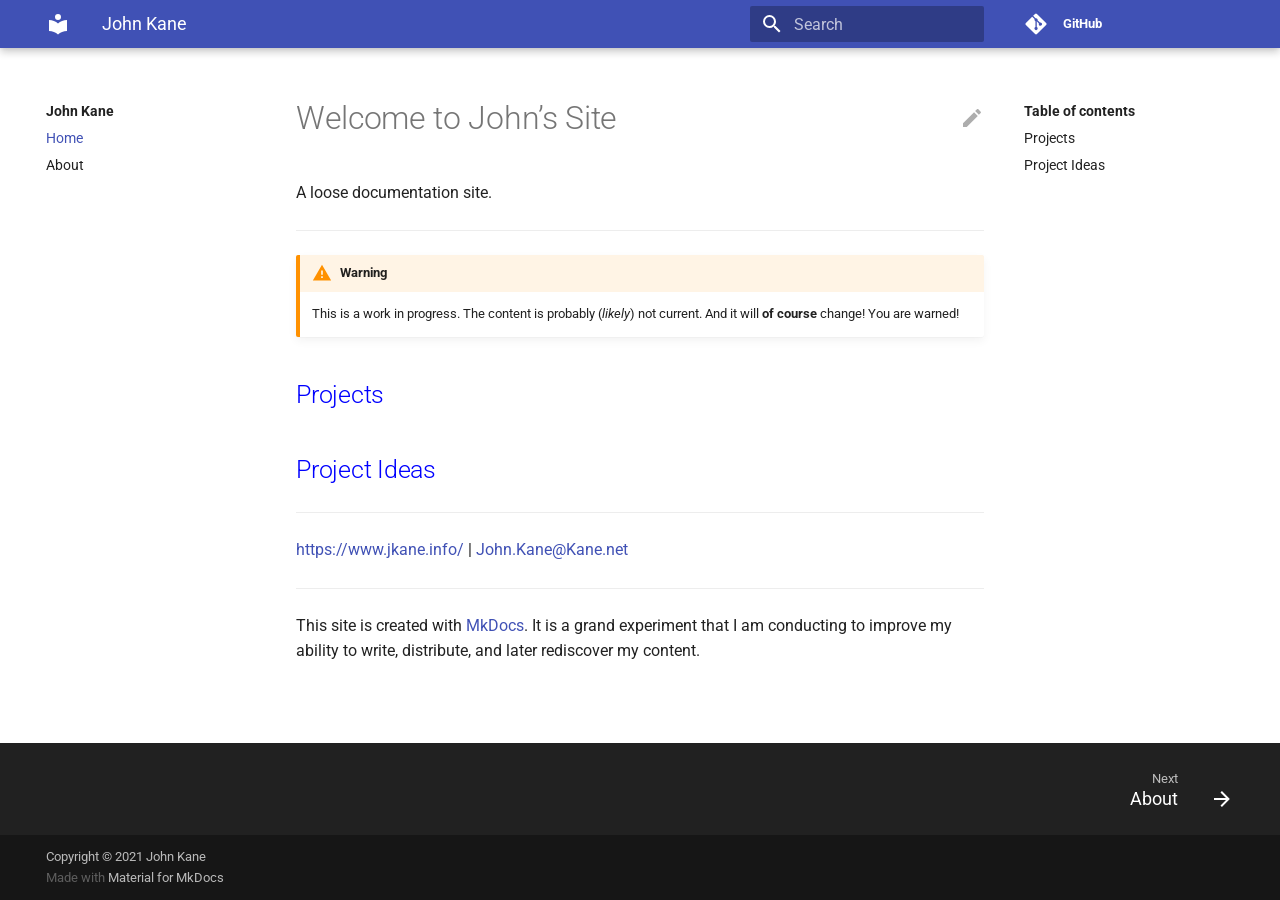
==== index.html @ a2b3c2c5 "Deployed ce8a894 with MkDocs version: 1.1.2" ====
<!doctype html>
<html lang="en" class="no-js">
  <head>
    
      <meta charset="utf-8">
      <meta name="viewport" content="width=device-width,initial-scale=1">
      
        <meta name="description" content="John's Personal github site">
      
      
      
        <meta name="author" content="John.Kane@Kane.net">
      
      
        <link rel="canonical" href="https://jkane.info/">
      
      <link rel="shortcut icon" href="assets/images/favicon.png">
      <meta name="generator" content="mkdocs-1.1.2, mkdocs-material-6.2.8">
    
    
      
        <title>Welcome to John's Site - John Kane</title>
      
    
    
      <link rel="stylesheet" href="assets/stylesheets/main.cb6bc1d0.min.css">
      
        
        <link rel="stylesheet" href="assets/stylesheets/palette.39b8e14a.min.css">
        
      
    
    
    
      
        
        <link rel="preconnect" href="https://fonts.gstatic.com" crossorigin>
        <link rel="stylesheet" href="https://fonts.googleapis.com/css?family=Roboto:300,400,400i,700%7CRoboto+Mono&display=fallback">
        <style>body,input{font-family:"Roboto",-apple-system,BlinkMacSystemFont,Helvetica,Arial,sans-serif}code,kbd,pre{font-family:"Roboto Mono",SFMono-Regular,Consolas,Menlo,monospace}</style>
      
    
    
    
      <link rel="stylesheet" href="styles/extra.css">
    
      <link rel="stylesheet" href="styles/style.css">
    
    
      
    
    
  </head>
  
  
    
    
    
    
    
    <body dir="ltr" data-md-color-scheme="" data-md-color-primary="none" data-md-color-accent="none">
      
  
    
    <input class="md-toggle" data-md-toggle="drawer" type="checkbox" id="__drawer" autocomplete="off">
    <input class="md-toggle" data-md-toggle="search" type="checkbox" id="__search" autocomplete="off">
    <label class="md-overlay" for="__drawer"></label>
    <div data-md-component="skip">
      
        
        <a href="#welcome_to_johns_site" class="md-skip">
          Skip to content
        </a>
      
    </div>
    <div data-md-component="announce">
      
    </div>
    
      

<header class="md-header" data-md-component="header">
  <nav class="md-header-nav md-grid" aria-label="Header">
    <a href="https://jkane.info" title="John Kane" class="md-header-nav__button md-logo" aria-label="John Kane">
      
  
  <svg xmlns="http://www.w3.org/2000/svg" viewBox="0 0 24 24"><path d="M12 8a3 3 0 003-3 3 3 0 00-3-3 3 3 0 00-3 3 3 3 0 003 3m0 3.54C9.64 9.35 6.5 8 3 8v11c3.5 0 6.64 1.35 9 3.54 2.36-2.19 5.5-3.54 9-3.54V8c-3.5 0-6.64 1.35-9 3.54z"/></svg>

    </a>
    <label class="md-header-nav__button md-icon" for="__drawer">
      <svg xmlns="http://www.w3.org/2000/svg" viewBox="0 0 24 24"><path d="M3 6h18v2H3V6m0 5h18v2H3v-2m0 5h18v2H3v-2z"/></svg>
    </label>
    <div class="md-header-nav__title" data-md-component="header-title">
      <div class="md-header-nav__ellipsis">
        <div class="md-header-nav__topic">
          <span class="md-ellipsis">
            John Kane
          </span>
        </div>
        <div class="md-header-nav__topic">
          <span class="md-ellipsis">
            
              Welcome to John's Site
            
          </span>
        </div>
      </div>
    </div>
    
      <label class="md-header-nav__button md-icon" for="__search">
        <svg xmlns="http://www.w3.org/2000/svg" viewBox="0 0 24 24"><path d="M9.5 3A6.5 6.5 0 0116 9.5c0 1.61-.59 3.09-1.56 4.23l.27.27h.79l5 5-1.5 1.5-5-5v-.79l-.27-.27A6.516 6.516 0 019.5 16 6.5 6.5 0 013 9.5 6.5 6.5 0 019.5 3m0 2C7 5 5 7 5 9.5S7 14 9.5 14 14 12 14 9.5 12 5 9.5 5z"/></svg>
      </label>
      
<div class="md-search" data-md-component="search" role="dialog">
  <label class="md-search__overlay" for="__search"></label>
  <div class="md-search__inner" role="search">
    <form class="md-search__form" name="search">
      <input type="text" class="md-search__input" name="query" aria-label="Search" placeholder="Search" autocapitalize="off" autocorrect="off" autocomplete="off" spellcheck="false" data-md-component="search-query" data-md-state="active" required>
      <label class="md-search__icon md-icon" for="__search">
        <svg xmlns="http://www.w3.org/2000/svg" viewBox="0 0 24 24"><path d="M9.5 3A6.5 6.5 0 0116 9.5c0 1.61-.59 3.09-1.56 4.23l.27.27h.79l5 5-1.5 1.5-5-5v-.79l-.27-.27A6.516 6.516 0 019.5 16 6.5 6.5 0 013 9.5 6.5 6.5 0 019.5 3m0 2C7 5 5 7 5 9.5S7 14 9.5 14 14 12 14 9.5 12 5 9.5 5z"/></svg>
        <svg xmlns="http://www.w3.org/2000/svg" viewBox="0 0 24 24"><path d="M20 11v2H8l5.5 5.5-1.42 1.42L4.16 12l7.92-7.92L13.5 5.5 8 11h12z"/></svg>
      </label>
      <button type="reset" class="md-search__icon md-icon" aria-label="Clear" data-md-component="search-reset" tabindex="-1">
        <svg xmlns="http://www.w3.org/2000/svg" viewBox="0 0 24 24"><path d="M19 6.41L17.59 5 12 10.59 6.41 5 5 6.41 10.59 12 5 17.59 6.41 19 12 13.41 17.59 19 19 17.59 13.41 12 19 6.41z"/></svg>
      </button>
    </form>
    <div class="md-search__output">
      <div class="md-search__scrollwrap" data-md-scrollfix>
        <div class="md-search-result" data-md-component="search-result">
          <div class="md-search-result__meta">
            Initializing search
          </div>
          <ol class="md-search-result__list"></ol>
        </div>
      </div>
    </div>
  </div>
</div>
    
    
      <div class="md-header-nav__source">
        
<a href="https://github.com/jakane/jakane.github.io/" title="Go to repository" class="md-source">
  <div class="md-source__icon md-icon">
    
    <svg xmlns="http://www.w3.org/2000/svg" viewBox="0 0 448 512"><path d="M439.55 236.05L244 40.45a28.87 28.87 0 00-40.81 0l-40.66 40.63 51.52 51.52c27.06-9.14 52.68 16.77 43.39 43.68l49.66 49.66c34.23-11.8 61.18 31 35.47 56.69-26.49 26.49-70.21-2.87-56-37.34L240.22 199v121.85c25.3 12.54 22.26 41.85 9.08 55a34.34 34.34 0 01-48.55 0c-17.57-17.6-11.07-46.91 11.25-56v-123c-20.8-8.51-24.6-30.74-18.64-45L142.57 101 8.45 235.14a28.86 28.86 0 000 40.81l195.61 195.6a28.86 28.86 0 0040.8 0l194.69-194.69a28.86 28.86 0 000-40.81z"/></svg>
  </div>
  <div class="md-source__repository">
    GitHub
  </div>
</a>
      </div>
    
  </nav>
</header>
    
    <div class="md-container" data-md-component="container">
      
      
        
      
      <main class="md-main" data-md-component="main">
        <div class="md-main__inner md-grid">
          
            
              
              <div class="md-sidebar md-sidebar--primary" data-md-component="navigation" >
                <div class="md-sidebar__scrollwrap">
                  <div class="md-sidebar__inner">
                    




<nav class="md-nav md-nav--primary" aria-label="Navigation" data-md-level="0">
  <label class="md-nav__title" for="__drawer">
    <a href="https://jkane.info" title="John Kane" class="md-nav__button md-logo" aria-label="John Kane">
      
  
  <svg xmlns="http://www.w3.org/2000/svg" viewBox="0 0 24 24"><path d="M12 8a3 3 0 003-3 3 3 0 00-3-3 3 3 0 00-3 3 3 3 0 003 3m0 3.54C9.64 9.35 6.5 8 3 8v11c3.5 0 6.64 1.35 9 3.54 2.36-2.19 5.5-3.54 9-3.54V8c-3.5 0-6.64 1.35-9 3.54z"/></svg>

    </a>
    John Kane
  </label>
  
    <div class="md-nav__source">
      
<a href="https://github.com/jakane/jakane.github.io/" title="Go to repository" class="md-source">
  <div class="md-source__icon md-icon">
    
    <svg xmlns="http://www.w3.org/2000/svg" viewBox="0 0 448 512"><path d="M439.55 236.05L244 40.45a28.87 28.87 0 00-40.81 0l-40.66 40.63 51.52 51.52c27.06-9.14 52.68 16.77 43.39 43.68l49.66 49.66c34.23-11.8 61.18 31 35.47 56.69-26.49 26.49-70.21-2.87-56-37.34L240.22 199v121.85c25.3 12.54 22.26 41.85 9.08 55a34.34 34.34 0 01-48.55 0c-17.57-17.6-11.07-46.91 11.25-56v-123c-20.8-8.51-24.6-30.74-18.64-45L142.57 101 8.45 235.14a28.86 28.86 0 000 40.81l195.61 195.6a28.86 28.86 0 0040.8 0l194.69-194.69a28.86 28.86 0 000-40.81z"/></svg>
  </div>
  <div class="md-source__repository">
    GitHub
  </div>
</a>
    </div>
  
  <ul class="md-nav__list" data-md-scrollfix>
    
      
      
      

  
  
    
  
  
    <li class="md-nav__item md-nav__item--active">
      
      <input class="md-nav__toggle md-toggle" data-md-toggle="toc" type="checkbox" id="__toc">
      
        
      
      
        <label class="md-nav__link md-nav__link--active" for="__toc">
          Home
          <span class="md-nav__icon md-icon"></span>
        </label>
      
      <a href="." class="md-nav__link md-nav__link--active">
        Home
      </a>
      
        
<nav class="md-nav md-nav--secondary" aria-label="Table of contents">
  
  
    
  
  
    <label class="md-nav__title" for="__toc">
      <span class="md-nav__icon md-icon"></span>
      Table of contents
    </label>
    <ul class="md-nav__list" data-md-scrollfix>
      
        <li class="md-nav__item">
  <a href="#projects" class="md-nav__link">
    Projects
  </a>
  
</li>
      
        <li class="md-nav__item">
  <a href="#project_ideas" class="md-nav__link">
    Project Ideas
  </a>
  
</li>
      
    </ul>
  
</nav>
      
    </li>
  

    
      
      
      

  
  
  
    <li class="md-nav__item">
      <a href="about/" class="md-nav__link">
        About
      </a>
    </li>
  

    
  </ul>
</nav>
                  </div>
                </div>
              </div>
            
            
              
              <div class="md-sidebar md-sidebar--secondary" data-md-component="toc" >
                <div class="md-sidebar__scrollwrap">
                  <div class="md-sidebar__inner">
                    
<nav class="md-nav md-nav--secondary" aria-label="Table of contents">
  
  
    
  
  
    <label class="md-nav__title" for="__toc">
      <span class="md-nav__icon md-icon"></span>
      Table of contents
    </label>
    <ul class="md-nav__list" data-md-scrollfix>
      
        <li class="md-nav__item">
  <a href="#projects" class="md-nav__link">
    Projects
  </a>
  
</li>
      
        <li class="md-nav__item">
  <a href="#project_ideas" class="md-nav__link">
    Project Ideas
  </a>
  
</li>
      
    </ul>
  
</nav>
                  </div>
                </div>
              </div>
            
          
          <div class="md-content">
            <article class="md-content__inner md-typeset">
              
                
                  <a href="https://github.com/jakane/jakane.github.io/edit/main/docs/README.md" title="Edit this page" class="md-content__button md-icon">
                    <svg xmlns="http://www.w3.org/2000/svg" viewBox="0 0 24 24"><path d="M20.71 7.04c.39-.39.39-1.04 0-1.41l-2.34-2.34c-.37-.39-1.02-.39-1.41 0l-1.84 1.83 3.75 3.75M3 17.25V21h3.75L17.81 9.93l-3.75-3.75L3 17.25z"/></svg>
                  </a>
                
                
                <h1 id="welcome_to_johns_site">Welcome to John&rsquo;s Site<a class="headerlink" href="#welcome_to_johns_site" title="Permanent link">#</a></h1>
<p>A loose documentation site.</p>
<hr />
<div class="admonition warning">
<p class="admonition-title">Warning</p>
<p>This is a work in progress.
The content is probably (<em>likely</em>) not current.
And it will <strong>of course</strong> change!
You are warned!</p>
</div>
<h2 id="projects">Projects<a class="headerlink" href="#projects" title="Permanent link">#</a></h2>
<h2 id="project_ideas">Project Ideas<a class="headerlink" href="#project_ideas" title="Permanent link">#</a></h2>
<hr />
<p><a href="https://www.jkane.info/">https://www.jkane.info/</a> |
<a href="&#109;&#97;&#105;&#108;&#116;&#111;&#58;&#74;&#111;&#104;&#110;&#46;&#75;&#97;&#110;&#101;&#64;&#75;&#97;&#110;&#101;&#46;&#110;&#101;&#116;">&#74;&#111;&#104;&#110;&#46;&#75;&#97;&#110;&#101;&#64;&#75;&#97;&#110;&#101;&#46;&#110;&#101;&#116;</a></p>
<hr />
<p>This site is created with <a href="https://www.mkdocs.org">MkDocs</a>.
It is a grand experiment that I am conducting to improve my ability to write,
distribute, and later rediscover my content.</p>
                
                  
                
              
              
                


              
            </article>
          </div>
        </div>
      </main>
      
        
<footer class="md-footer">
  
    <div class="md-footer-nav">
      <nav class="md-footer-nav__inner md-grid" aria-label="Footer">
        
        
          <a href="about/" class="md-footer-nav__link md-footer-nav__link--next" rel="next">
            <div class="md-footer-nav__title">
              <div class="md-ellipsis">
                <span class="md-footer-nav__direction">
                  Next
                </span>
                About
              </div>
            </div>
            <div class="md-footer-nav__button md-icon">
              <svg xmlns="http://www.w3.org/2000/svg" viewBox="0 0 24 24"><path d="M4 11v2h12l-5.5 5.5 1.42 1.42L19.84 12l-7.92-7.92L10.5 5.5 16 11H4z"/></svg>
            </div>
          </a>
        
      </nav>
    </div>
  
  <div class="md-footer-meta md-typeset">
    <div class="md-footer-meta__inner md-grid">
      <div class="md-footer-copyright">
        
          <div class="md-footer-copyright__highlight">
            Copyright &copy; 2021 <a href="mailto:John.Kane@Kane.net">John Kane</a>
          </div>
        
        Made with
        <a href="https://squidfunk.github.io/mkdocs-material/" target="_blank" rel="noopener">
          Material for MkDocs
        </a>
      </div>
      
    </div>
  </div>
</footer>
      
    </div>
    
      <script src="assets/javascripts/vendor.18f0862e.min.js"></script>
      <script src="assets/javascripts/bundle.994580cf.min.js"></script><script id="__lang" type="application/json">{"clipboard.copy": "Copy to clipboard", "clipboard.copied": "Copied to clipboard", "search.config.lang": "en", "search.config.pipeline": "trimmer, stopWordFilter", "search.config.separator": "[\\s\\-]+", "search.placeholder": "Search", "search.result.placeholder": "Type to start searching", "search.result.none": "No matching documents", "search.result.one": "1 matching document", "search.result.other": "# matching documents", "search.result.more.one": "1 more on this page", "search.result.more.other": "# more on this page", "search.result.term.missing": "Missing"}</script>
      
      <script>
        app = initialize({
          base: ".",
          features: [],
          search: Object.assign({
            worker: "assets/javascripts/worker/search.9c0e82ba.min.js"
          }, typeof search !== "undefined" && search)
        })
      </script>
      
    
  </body>
</html>
---- assets/stylesheets/main.cb6bc1d0.min.css ----
html{box-sizing:border-box;-webkit-text-size-adjust:none;-moz-text-size-adjust:none;-ms-text-size-adjust:none;text-size-adjust:none}*,*::before,*::after{box-sizing:inherit}body{margin:0}a,button,label,input{-webkit-tap-highlight-color:transparent}a{color:inherit;text-decoration:none}hr{display:block;box-sizing:content-box;height:.05rem;padding:0;overflow:visible;border:0}small{font-size:80%}sub,sup{line-height:1em}img{border-style:none}table{border-collapse:separate;border-spacing:0}td,th{font-weight:400;vertical-align:top}button{margin:0;padding:0;font-size:inherit;background:transparent;border:0}input{border:0;outline:none}:root{--md-default-fg-color: hsla(0, 0%, 0%, 0.87);--md-default-fg-color--light: hsla(0, 0%, 0%, 0.54);--md-default-fg-color--lighter: hsla(0, 0%, 0%, 0.32);--md-default-fg-color--lightest: hsla(0, 0%, 0%, 0.07);--md-default-bg-color: hsla(0, 0%, 100%, 1);--md-default-bg-color--light: hsla(0, 0%, 100%, 0.7);--md-default-bg-color--lighter: hsla(0, 0%, 100%, 0.3);--md-default-bg-color--lightest: hsla(0, 0%, 100%, 0.12);--md-primary-fg-color: hsla(231, 48%, 48%, 1);--md-primary-fg-color--light: hsla(231, 44%, 56%, 1);--md-primary-fg-color--dark: hsla(232, 54%, 41%, 1);--md-primary-bg-color: hsla(0, 0%, 100%, 1);--md-primary-bg-color--light: hsla(0, 0%, 100%, 0.7);--md-accent-fg-color: hsla(231, 99%, 66%, 1);--md-accent-fg-color--transparent: hsla(231, 99%, 66%, 0.1);--md-accent-bg-color: hsla(0, 0%, 100%, 1);--md-accent-bg-color--light: hsla(0, 0%, 100%, 0.7)}:root>*{--md-code-fg-color: hsla(200, 18%, 26%, 1);--md-code-bg-color: hsla(0, 0%, 96%, 1);--md-code-hl-color: hsla(60, 100%, 50%, 0.5);--md-code-hl-number-color: hsla(0, 67%, 50%, 1);--md-code-hl-special-color: hsla(340, 83%, 47%, 1);--md-code-hl-function-color: hsla(291, 45%, 50%, 1);--md-code-hl-constant-color: hsla(250, 63%, 60%, 1);--md-code-hl-keyword-color: hsla(219, 54%, 51%, 1);--md-code-hl-string-color: hsla(150, 63%, 30%, 1);--md-code-hl-name-color: var(--md-code-fg-color);--md-code-hl-operator-color: var(--md-default-fg-color--light);--md-code-hl-punctuation-color: var(--md-default-fg-color--light);--md-code-hl-comment-color: var(--md-default-fg-color--light);--md-code-hl-generic-color: var(--md-default-fg-color--light);--md-code-hl-variable-color: var(--md-default-fg-color--light);--md-typeset-color: var(--md-default-fg-color);--md-typeset-a-color: var(--md-primary-fg-color);--md-typeset-mark-color: hsla(60, 100%, 50%, 0.5);--md-typeset-del-color: hsla(6, 90%, 60%, 0.15);--md-typeset-ins-color: hsla(150, 90%, 44%, 0.15);--md-typeset-kbd-color: hsla(0, 0%, 98%, 1);--md-typeset-kbd-accent-color: hsla(0, 100%, 100%, 1);--md-typeset-kbd-border-color: hsla(0, 0%, 72%, 1);--md-admonition-fg-color: var(--md-default-fg-color);--md-admonition-bg-color: var(--md-default-bg-color);--md-footer-fg-color: hsla(0, 0%, 100%, 1);--md-footer-fg-color--light: hsla(0, 0%, 100%, 0.7);--md-footer-fg-color--lighter: hsla(0, 0%, 100%, 0.3);--md-footer-bg-color: hsla(0, 0%, 0%, 0.87);--md-footer-bg-color--dark: hsla(0, 0%, 0%, 0.32)}.md-icon svg{display:block;width:1.2rem;height:1.2rem;fill:currentColor}body{-webkit-font-smoothing:antialiased;-moz-osx-font-smoothing:grayscale}body,input{color:var(--md-typeset-color);font-feature-settings:"kern","liga";font-family:-apple-system,BlinkMacSystemFont,Helvetica,Arial,sans-serif}code,pre,kbd{color:var(--md-typeset-color);font-feature-settings:"kern";font-family:SFMono-Regular,Consolas,Menlo,monospace}:root{--md-typeset-table--ascending: url("data:image/svg+xml;charset=utf-8,<?xml version='1.0' encoding='UTF-8'?><!DOCTYPE svg PUBLIC '-//W3C//DTD SVG 1.1//EN' 'http://www.w3.org/Graphics/SVG/1.1/DTD/svg11.dtd'><svg xmlns='http://www.w3.org/2000/svg' xmlns:xlink='http://www.w3.org/1999/xlink' version='1.1' id='mdi-arrow-down' width='24' height='24' viewBox='0 0 24 24'><path d='M11,4H13V16L18.5,10.5L19.92,11.92L12,19.84L4.08,11.92L5.5,10.5L11,16V4Z'/></svg>");--md-typeset-table--descending: url("data:image/svg+xml;charset=utf-8,<?xml version='1.0' encoding='UTF-8'?><!DOCTYPE svg PUBLIC '-//W3C//DTD SVG 1.1//EN' 'http://www.w3.org/Graphics/SVG/1.1/DTD/svg11.dtd'><svg xmlns='http://www.w3.org/2000/svg' xmlns:xlink='http://www.w3.org/1999/xlink' version='1.1' id='mdi-arrow-up' width='24' height='24' viewBox='0 0 24 24'><path d='M13,20H11V8L5.5,13.5L4.08,12.08L12,4.16L19.92,12.08L18.5,13.5L13,8V20Z'/></svg>")}.md-typeset{font-size:.8rem;line-height:1.6;-webkit-print-color-adjust:exact;color-adjust:exact}@media print{.md-typeset{font-size:.68rem}}.md-typeset p,.md-typeset ul,.md-typeset ol,.md-typeset dl,.md-typeset blockquote{margin:1em 0}.md-typeset h1{margin:0 0 1.25em;color:var(--md-default-fg-color--light);font-weight:300;font-size:2em;line-height:1.3;letter-spacing:-0.01em}.md-typeset h2{margin:1.6em 0 .64em;font-weight:300;font-size:1.5625em;line-height:1.4;letter-spacing:-0.01em}.md-typeset h3{margin:1.6em 0 .8em;font-weight:400;font-size:1.25em;line-height:1.5;letter-spacing:-0.01em}.md-typeset h2+h3{margin-top:.8em}.md-typeset h4{margin:1em 0;font-weight:700;letter-spacing:-0.01em}.md-typeset h5,.md-typeset h6{margin:1.25em 0;color:var(--md-default-fg-color--light);font-weight:700;font-size:.8em;letter-spacing:-0.01em}.md-typeset h5{text-transform:uppercase}.md-typeset hr{margin:1.5em 0;border-bottom:.05rem solid var(--md-default-fg-color--lightest)}.md-typeset a{color:var(--md-typeset-a-color);word-break:break-word}.md-typeset a,.md-typeset a::before{transition:color 125ms}.md-typeset a:focus,.md-typeset a:hover{color:var(--md-accent-fg-color)}.md-typeset code,.md-typeset pre,.md-typeset kbd{color:var(--md-code-fg-color);direction:ltr}@media print{.md-typeset code,.md-typeset pre,.md-typeset kbd{white-space:pre-wrap}}.md-typeset code{padding:0 .2941176471em;font-size:.85em;word-break:break-word;background-color:var(--md-code-bg-color);border-radius:.1rem;-webkit-box-decoration-break:clone;box-decoration-break:clone}.md-typeset code:not(.focus-visible){outline:none;-webkit-tap-highlight-color:transparent}.md-typeset h1 code,.md-typeset h2 code,.md-typeset h3 code,.md-typeset h4 code,.md-typeset h5 code,.md-typeset h6 code{margin:initial;padding:initial;background-color:transparent;box-shadow:none}.md-typeset a>code{color:currentColor}.md-typeset pre{position:relative;margin:1em 0;line-height:1.4}.md-typeset pre>code{display:block;margin:0;padding:.7720588235em 1.1764705882em;overflow:auto;word-break:normal;box-shadow:none;-webkit-box-decoration-break:slice;box-decoration-break:slice;touch-action:auto;scrollbar-width:thin;scrollbar-color:var(--md-default-fg-color--lighter) transparent}.md-typeset pre>code:hover{scrollbar-color:var(--md-accent-fg-color) transparent}.md-typeset pre>code::-webkit-scrollbar{width:.2rem;height:.2rem}.md-typeset pre>code::-webkit-scrollbar-thumb{background-color:var(--md-default-fg-color--lighter)}.md-typeset pre>code::-webkit-scrollbar-thumb:hover{background-color:var(--md-accent-fg-color)}@media screen and (max-width: 44.9375em){.md-typeset>pre{margin:1em -0.8rem}.md-typeset>pre code{border-radius:0}}.md-typeset kbd{display:inline-block;padding:0 .6666666667em;color:var(--md-default-fg-color);font-size:.75em;vertical-align:text-top;word-break:break-word;background-color:var(--md-typeset-kbd-color);border-radius:.1rem;box-shadow:0 .1rem 0 .05rem var(--md-typeset-kbd-border-color),0 .1rem 0 var(--md-typeset-kbd-border-color),0 -0.1rem .2rem var(--md-typeset-kbd-accent-color) inset}.md-typeset mark{color:inherit;word-break:break-word;background-color:var(--md-typeset-mark-color);-webkit-box-decoration-break:clone;box-decoration-break:clone}.md-typeset abbr{text-decoration:none;border-bottom:.05rem dotted var(--md-default-fg-color--light);cursor:help}@media(hover: none){.md-typeset abbr{position:relative}.md-typeset abbr[title]:focus::after,.md-typeset abbr[title]:hover::after{box-shadow:0 2px 2px 0 rgba(0,0,0,.14),0 1px 5px 0 rgba(0,0,0,.12),0 3px 1px -2px rgba(0,0,0,.2);position:absolute;left:0;display:inline-block;width:auto;min-width:-webkit-max-content;min-width:-moz-max-content;min-width:max-content;max-width:80%;margin-top:2em;padding:.2rem .3rem;color:var(--md-default-bg-color);font-size:.7rem;background-color:var(--md-default-fg-color);border-radius:.1rem;content:attr(title)}}.md-typeset small{opacity:.75}.md-typeset sup,.md-typeset sub{margin-left:.078125em}[dir=rtl] .md-typeset sup,[dir=rtl] .md-typeset sub{margin-right:.078125em;margin-left:initial}.md-typeset blockquote{padding-left:.6rem;color:var(--md-default-fg-color--light);border-left:.2rem solid var(--md-default-fg-color--lighter)}[dir=rtl] .md-typeset blockquote{padding-right:.6rem;padding-left:initial;border-right:.2rem solid var(--md-default-fg-color--lighter);border-left:initial}.md-typeset ul{list-style-type:disc}.md-typeset ul,.md-typeset ol{margin-left:.625em;padding:0}[dir=rtl] .md-typeset ul,[dir=rtl] .md-typeset ol{margin-right:.625em;margin-left:initial}.md-typeset ul ol,.md-typeset ol ol{list-style-type:lower-alpha}.md-typeset ul ol ol,.md-typeset ol ol ol{list-style-type:lower-roman}.md-typeset ul li,.md-typeset ol li{margin-bottom:.5em;margin-left:1.25em}[dir=rtl] .md-typeset ul li,[dir=rtl] .md-typeset ol li{margin-right:1.25em;margin-left:initial}.md-typeset ul li p,.md-typeset ul li blockquote,.md-typeset ol li p,.md-typeset ol li blockquote{margin:.5em 0}.md-typeset ul li:last-child,.md-typeset ol li:last-child{margin-bottom:0}.md-typeset ul li ul,.md-typeset ul li ol,.md-typeset ol li ul,.md-typeset ol li ol{margin:.5em 0 .5em .625em}[dir=rtl] .md-typeset ul li ul,[dir=rtl] .md-typeset ul li ol,[dir=rtl] .md-typeset ol li ul,[dir=rtl] .md-typeset ol li ol{margin-right:.625em;margin-left:initial}.md-typeset dd{margin:1em 0 1.5em 1.875em}[dir=rtl] .md-typeset dd{margin-right:1.875em;margin-left:initial}.md-typeset img,.md-typeset svg{max-width:100%;height:auto}.md-typeset img[align=left],.md-typeset svg[align=left]{margin:1em;margin-left:0}.md-typeset img[align=right],.md-typeset svg[align=right]{margin:1em;margin-right:0}.md-typeset img[align]:only-child,.md-typeset svg[align]:only-child{margin-top:0}.md-typeset figure{width:-webkit-fit-content;width:-moz-fit-content;width:fit-content;max-width:100%;margin:0 auto;text-align:center}.md-typeset figure img{display:block}.md-typeset figcaption{max-width:24rem;margin:1em auto 2em;font-style:italic}.md-typeset iframe{max-width:100%}.md-typeset table:not([class]){display:inline-block;max-width:100%;overflow:auto;font-size:.64rem;background-color:var(--md-default-bg-color);border-radius:.1rem;box-shadow:0 .2rem .5rem rgba(0,0,0,.05),0 0 .05rem rgba(0,0,0,.1);touch-action:auto}@media print{.md-typeset table:not([class]){display:table}}.md-typeset table:not([class])+*{margin-top:1.5em}.md-typeset table:not([class]) th>*:first-child,.md-typeset table:not([class]) td>*:first-child{margin-top:0}.md-typeset table:not([class]) th>*:last-child,.md-typeset table:not([class]) td>*:last-child{margin-bottom:0}.md-typeset table:not([class]) th:not([align]),.md-typeset table:not([class]) td:not([align]){text-align:left}[dir=rtl] .md-typeset table:not([class]) th:not([align]),[dir=rtl] .md-typeset table:not([class]) td:not([align]){text-align:right}.md-typeset table:not([class]) th{min-width:5rem;padding:.9375em 1.25em;color:var(--md-default-bg-color);vertical-align:top;background-color:var(--md-default-fg-color--light)}.md-typeset table:not([class]) th a{color:inherit}.md-typeset table:not([class]) td{padding:.9375em 1.25em;vertical-align:top;border-top:.05rem solid var(--md-default-fg-color--lightest)}.md-typeset table:not([class]) tr{transition:background-color 125ms}.md-typeset table:not([class]) tr:hover{background-color:rgba(0,0,0,.035);box-shadow:0 .05rem 0 var(--md-default-bg-color) inset}.md-typeset table:not([class]) tr:first-child td{border-top:0}.md-typeset table:not([class]) a{word-break:normal}.md-typeset table th[role=columnheader]{cursor:pointer}.md-typeset table th[role=columnheader]::after{display:inline-block;width:1.2em;height:1.2em;margin-left:.5em;vertical-align:sub;-webkit-mask-repeat:no-repeat;mask-repeat:no-repeat;-webkit-mask-size:contain;mask-size:contain;content:""}.md-typeset table th[role=columnheader][aria-sort=ascending]::after{background-color:currentColor;-webkit-mask-image:var(--md-typeset-table--ascending);mask-image:var(--md-typeset-table--ascending)}.md-typeset table th[role=columnheader][aria-sort=descending]::after{background-color:currentColor;-webkit-mask-image:var(--md-typeset-table--descending);mask-image:var(--md-typeset-table--descending)}.md-typeset__scrollwrap{margin:1em -0.8rem;overflow-x:auto;touch-action:auto}.md-typeset__table{display:inline-block;margin-bottom:.5em;padding:0 .8rem}@media print{.md-typeset__table{display:block}}html .md-typeset__table table{display:table;width:100%;margin:0;overflow:hidden}html{height:100%;overflow-x:hidden;font-size:125%}@media screen and (min-width: 100em){html{font-size:137.5%}}@media screen and (min-width: 125em){html{font-size:150%}}body{position:relative;display:flex;flex-direction:column;width:100%;min-height:100%;font-size:.5rem;background-color:var(--md-default-bg-color)}@media print{body{display:block}}@media screen and (max-width: 59.9375em){body[data-md-state=lock]{position:fixed}}.md-grid{max-width:61rem;margin-right:auto;margin-left:auto}.md-container{display:flex;flex-direction:column;flex-grow:1}@media print{.md-container{display:block}}.md-main{flex-grow:1}.md-main__inner{display:flex;height:100%;margin-top:1.5rem}.md-ellipsis{overflow:hidden;white-space:nowrap;text-overflow:ellipsis}.md-toggle{display:none}.md-skip{position:fixed;z-index:-1;margin:.5rem;padding:.3rem .5rem;color:var(--md-default-bg-color);font-size:.64rem;background-color:var(--md-default-fg-color);border-radius:.1rem;transform:translateY(0.4rem);opacity:0}.md-skip:focus{z-index:10;transform:translateY(0);opacity:1;transition:transform 250ms cubic-bezier(0.4, 0, 0.2, 1),opacity 175ms 75ms}@page{margin:25mm}.md-announce{overflow:auto;background-color:var(--md-footer-bg-color)}@media print{.md-announce{display:none}}.md-announce__inner{margin:.6rem auto;padding:0 .8rem;color:var(--md-footer-fg-color);font-size:.7rem}.md-typeset .md-button{display:inline-block;padding:.625em 2em;color:var(--md-primary-fg-color);font-weight:700;border:.1rem solid currentColor;border-radius:.1rem;transition:color 125ms,background-color 125ms,border-color 125ms}.md-typeset .md-button--primary{color:var(--md-primary-bg-color);background-color:var(--md-primary-fg-color);border-color:var(--md-primary-fg-color)}.md-typeset .md-button:focus,.md-typeset .md-button:hover{color:var(--md-accent-bg-color);background-color:var(--md-accent-fg-color);border-color:var(--md-accent-fg-color)}:root{--md-clipboard-icon: url("data:image/svg+xml;charset=utf-8,<?xml version='1.0' encoding='UTF-8'?><!DOCTYPE svg PUBLIC '-//W3C//DTD SVG 1.1//EN' 'http://www.w3.org/Graphics/SVG/1.1/DTD/svg11.dtd'><svg xmlns='http://www.w3.org/2000/svg' xmlns:xlink='http://www.w3.org/1999/xlink' version='1.1' id='mdi-content-copy' width='24' height='24' viewBox='0 0 24 24'><path d='M19,21H8V7H19M19,5H8A2,2 0 0,0 6,7V21A2,2 0 0,0 8,23H19A2,2 0 0,0 21,21V7A2,2 0 0,0 19,5M16,1H4A2,2 0 0,0 2,3V17H4V3H16V1Z'/></svg>")}.md-clipboard{position:absolute;top:.5em;right:.5em;z-index:1;width:1.5em;height:1.5em;color:var(--md-default-fg-color--lightest);border-radius:.1rem;cursor:pointer;transition:color 250ms}@media print{.md-clipboard{display:none}}:hover>.md-clipboard{color:var(--md-default-fg-color--light)}.md-clipboard:focus,.md-clipboard:hover{color:var(--md-accent-fg-color)}.md-clipboard::after{display:block;width:1.125em;height:1.125em;margin:0 auto;background-color:currentColor;-webkit-mask-image:var(--md-clipboard-icon);mask-image:var(--md-clipboard-icon);-webkit-mask-repeat:no-repeat;mask-repeat:no-repeat;-webkit-mask-size:contain;mask-size:contain;content:""}.md-content{flex-grow:1;overflow:hidden;scroll-padding-top:51.2rem}.md-content__inner{margin:0 .8rem 1.2rem;padding-top:.6rem}@media screen and (min-width: 76.25em){.md-sidebar--primary:not([hidden])~.md-content>.md-content__inner{margin-left:1.2rem}[dir=rtl] .md-sidebar--primary:not([hidden])~.md-content>.md-content__inner{margin-right:1.2rem;margin-left:.8rem}.md-sidebar--secondary:not([hidden])~.md-content>.md-content__inner{margin-right:1.2rem}[dir=rtl] .md-sidebar--secondary:not([hidden])~.md-content>.md-content__inner{margin-right:.8rem;margin-left:1.2rem}}.md-content__inner::before{display:block;height:.4rem;content:""}.md-content__inner>:last-child{margin-bottom:0}.md-content__button{float:right;margin:.4rem 0;margin-left:.4rem;padding:0}@media print{.md-content__button{display:none}}[dir=rtl] .md-content__button{float:left;margin-right:.4rem;margin-left:initial}[dir=rtl] .md-content__button svg{transform:scaleX(-1)}.md-typeset .md-content__button{color:var(--md-default-fg-color--lighter)}.md-content__button svg{display:inline;vertical-align:top}.md-dialog{box-shadow:0 2px 2px 0 rgba(0,0,0,.14),0 1px 5px 0 rgba(0,0,0,.12),0 3px 1px -2px rgba(0,0,0,.2);position:fixed;right:.8rem;bottom:.8rem;left:initial;z-index:2;display:block;min-width:11.1rem;padding:.4rem .6rem;color:var(--md-default-bg-color);font-size:.7rem;background-color:var(--md-default-fg-color);border:none;border-radius:.1rem;transform:translateY(100%);opacity:0;transition:transform 0ms 400ms,opacity 400ms}@media print{.md-dialog{display:none}}[dir=rtl] .md-dialog{right:initial;left:.8rem}.md-dialog[data-md-state=open]{transform:translateY(0);opacity:1;transition:transform 400ms cubic-bezier(0.075, 0.85, 0.175, 1),opacity 400ms}.md-header{position:-webkit-sticky;position:sticky;top:0;right:0;left:0;z-index:2;color:var(--md-primary-bg-color);background-color:var(--md-primary-fg-color);box-shadow:0 0 .2rem rgba(0,0,0,0),0 .2rem .4rem rgba(0,0,0,0);transition:color 250ms,background-color 250ms}@media print{.md-header{display:none}}.md-header[data-md-state=shadow]{box-shadow:0 0 .2rem rgba(0,0,0,.1),0 .2rem .4rem rgba(0,0,0,.2);transition:transform 250ms cubic-bezier(0.1, 0.7, 0.1, 1),color 250ms,background-color 250ms,box-shadow 250ms}.md-header[data-md-state=hidden]{transform:translateY(-100%);transition:transform 250ms cubic-bezier(0.8, 0, 0.6, 1),color 250ms,background-color 250ms,box-shadow 250ms}.md-header-nav{display:flex;align-items:center;padding:0 .2rem}.md-header-nav__button{position:relative;z-index:1;display:inline-block;margin:.2rem;padding:.4rem;color:currentColor;vertical-align:middle;cursor:pointer;transition:opacity 250ms}.md-header-nav__button:focus,.md-header-nav__button:hover{opacity:.7}.md-header-nav__button:not(.focus-visible){outline:none}.md-header-nav__button.md-logo{margin:.2rem;padding:.4rem}@media screen and (max-width: 76.1875em){.md-header-nav__button.md-logo{display:none}}.md-header-nav__button.md-logo img,.md-header-nav__button.md-logo svg{display:block;width:1.2rem;height:1.2rem;fill:currentColor}@media screen and (min-width: 60em){.md-header-nav__button[for=__search]{display:none}}.no-js .md-header-nav__button[for=__search]{display:none}[dir=rtl] .md-header-nav__button[for=__search] svg{transform:scaleX(-1)}@media screen and (min-width: 76.25em){.md-header-nav__button[for=__drawer]{display:none}}.md-header-nav__topic{position:absolute;display:flex;max-width:100%;transition:transform 400ms cubic-bezier(0.1, 0.7, 0.1, 1),opacity 150ms}.md-header-nav__topic+.md-header-nav__topic{z-index:-1;transform:translateX(1.25rem);opacity:0;transition:transform 400ms cubic-bezier(1, 0.7, 0.1, 0.1),opacity 150ms;pointer-events:none}[dir=rtl] .md-header-nav__topic+.md-header-nav__topic{transform:translateX(-1.25rem)}.md-header-nav__title{flex-grow:1;height:2.4rem;margin-right:.4rem;margin-left:1rem;font-size:.9rem;line-height:2.4rem}.md-header-nav__title[data-md-state=active] .md-header-nav__topic{z-index:-1;transform:translateX(-1.25rem);opacity:0;transition:transform 400ms cubic-bezier(1, 0.7, 0.1, 0.1),opacity 150ms;pointer-events:none}[dir=rtl] .md-header-nav__title[data-md-state=active] .md-header-nav__topic{transform:translateX(1.25rem)}.md-header-nav__title[data-md-state=active] .md-header-nav__topic+.md-header-nav__topic{z-index:0;transform:translateX(0);opacity:1;transition:transform 400ms cubic-bezier(0.1, 0.7, 0.1, 1),opacity 150ms;pointer-events:initial}.md-header-nav__title>.md-header-nav__ellipsis{position:relative;width:100%;height:100%}.md-header-nav__source{display:none}@media screen and (min-width: 60em){.md-header-nav__source{display:block;width:11.7rem;max-width:11.7rem;margin-left:1rem}[dir=rtl] .md-header-nav__source{margin-right:1rem;margin-left:initial}}@media screen and (min-width: 76.25em){.md-header-nav__source{margin-left:1.4rem}[dir=rtl] .md-header-nav__source{margin-right:1.4rem}}.md-footer{color:var(--md-footer-fg-color);background-color:var(--md-footer-bg-color)}@media print{.md-footer{display:none}}.md-footer-nav__inner{padding:.2rem;overflow:auto}.md-footer-nav__link{display:flex;padding-top:1.4rem;padding-bottom:.4rem;transition:opacity 250ms}@media screen and (min-width: 45em){.md-footer-nav__link{width:50%}}.md-footer-nav__link:focus,.md-footer-nav__link:hover{opacity:.7}.md-footer-nav__link--prev{float:left}@media screen and (max-width: 44.9375em){.md-footer-nav__link--prev{width:25%}.md-footer-nav__link--prev .md-footer-nav__title{display:none}}[dir=rtl] .md-footer-nav__link--prev{float:right}[dir=rtl] .md-footer-nav__link--prev svg{transform:scaleX(-1)}.md-footer-nav__link--next{float:right;text-align:right}@media screen and (max-width: 44.9375em){.md-footer-nav__link--next{width:75%}}[dir=rtl] .md-footer-nav__link--next{float:left;text-align:left}[dir=rtl] .md-footer-nav__link--next svg{transform:scaleX(-1)}.md-footer-nav__title{position:relative;flex-grow:1;max-width:calc(100% - 2.4rem);padding:0 1rem;font-size:.9rem;line-height:2.4rem}.md-footer-nav__button{margin:.2rem;padding:.4rem}.md-footer-nav__direction{position:absolute;right:0;left:0;margin-top:-1rem;padding:0 1rem;font-size:.64rem;opacity:.7}.md-footer-meta{background-color:var(--md-footer-bg-color--dark)}.md-footer-meta__inner{display:flex;flex-wrap:wrap;justify-content:space-between;padding:.2rem}html .md-footer-meta.md-typeset a{color:var(--md-footer-fg-color--light)}html .md-footer-meta.md-typeset a:focus,html .md-footer-meta.md-typeset a:hover{color:var(--md-footer-fg-color)}.md-footer-copyright{width:100%;margin:auto .6rem;padding:.4rem 0;color:var(--md-footer-fg-color--lighter);font-size:.64rem}@media screen and (min-width: 45em){.md-footer-copyright{width:auto}}.md-footer-copyright__highlight{color:var(--md-footer-fg-color--light)}.md-footer-social{margin:0 .4rem;padding:.2rem 0 .6rem}@media screen and (min-width: 45em){.md-footer-social{padding:.6rem 0}}.md-footer-social__link{display:inline-block;width:1.6rem;height:1.6rem;text-align:center}.md-footer-social__link::before{line-height:1.9}.md-footer-social__link svg{max-height:.8rem;vertical-align:-25%;fill:currentColor}:root{--md-nav-icon--prev: url("data:image/svg+xml;charset=utf-8,<?xml version='1.0' encoding='UTF-8'?><!DOCTYPE svg PUBLIC '-//W3C//DTD SVG 1.1//EN' 'http://www.w3.org/Graphics/SVG/1.1/DTD/svg11.dtd'><svg xmlns='http://www.w3.org/2000/svg' xmlns:xlink='http://www.w3.org/1999/xlink' version='1.1' id='mdi-arrow-left' width='24' height='24' viewBox='0 0 24 24'><path d='M20,11V13H8L13.5,18.5L12.08,19.92L4.16,12L12.08,4.08L13.5,5.5L8,11H20Z'/></svg>");--md-nav-icon--next: url("data:image/svg+xml;charset=utf-8,<?xml version='1.0' encoding='UTF-8'?><!DOCTYPE svg PUBLIC '-//W3C//DTD SVG 1.1//EN' 'http://www.w3.org/Graphics/SVG/1.1/DTD/svg11.dtd'><svg xmlns='http://www.w3.org/2000/svg' xmlns:xlink='http://www.w3.org/1999/xlink' version='1.1' id='mdi-chevron-right' width='24' height='24' viewBox='0 0 24 24'><path d='M8.59,16.58L13.17,12L8.59,7.41L10,6L16,12L10,18L8.59,16.58Z'/></svg>");--md-toc-icon: url("data:image/svg+xml;charset=utf-8,<?xml version='1.0' encoding='UTF-8'?><!DOCTYPE svg PUBLIC '-//W3C//DTD SVG 1.1//EN' 'http://www.w3.org/Graphics/SVG/1.1/DTD/svg11.dtd'><svg xmlns='http://www.w3.org/2000/svg' xmlns:xlink='http://www.w3.org/1999/xlink' version='1.1' id='mdi-table-of-contents' width='24' height='24' viewBox='0 0 24 24'><path d='M3,9H17V7H3V9M3,13H17V11H3V13M3,17H17V15H3V17M19,17H21V15H19V17M19,7V9H21V7H19M19,13H21V11H19V13Z'/></svg>")}.md-nav{font-size:.7rem;line-height:1.3}.md-nav__title{display:block;padding:0 .6rem;overflow:hidden;font-weight:700;text-overflow:ellipsis}.md-nav__title .md-nav__button{display:none}.md-nav__title .md-nav__button img{width:auto;height:100%}.md-nav__title .md-nav__button.md-logo img,.md-nav__title .md-nav__button.md-logo svg{display:block;width:2.4rem;height:2.4rem;fill:currentColor}.md-nav__list{margin:0;padding:0;list-style:none}.md-nav__item{padding:0 .6rem}.md-nav__item .md-nav__item{padding-right:0}[dir=rtl] .md-nav__item .md-nav__item{padding-right:.6rem;padding-left:0}.md-nav__link{display:block;margin-top:.625em;overflow:hidden;text-overflow:ellipsis;cursor:pointer;transition:color 125ms;scroll-snap-align:start}.md-nav__link[data-md-state=blur]{color:var(--md-default-fg-color--light)}.md-nav__item .md-nav__link--active{color:var(--md-typeset-a-color)}.md-nav__item--nested>.md-nav__link{color:inherit}.md-nav__link:focus,.md-nav__link:hover{color:var(--md-accent-fg-color)}.md-nav--primary .md-nav__link[for=__toc]{display:none}.md-nav--primary .md-nav__link[for=__toc] .md-icon::after{display:block;width:100%;height:100%;-webkit-mask-image:var(--md-toc-icon);mask-image:var(--md-toc-icon);background-color:currentColor}.md-nav--primary .md-nav__link[for=__toc]~.md-nav{display:none}.md-nav__source{display:none}@media screen and (max-width: 76.1875em){.md-nav--primary,.md-nav--primary .md-nav{position:absolute;top:0;right:0;left:0;z-index:1;display:flex;flex-direction:column;height:100%;background-color:var(--md-default-bg-color)}.md-nav--primary .md-nav__title,.md-nav--primary .md-nav__item{font-size:.8rem;line-height:1.5}.md-nav--primary .md-nav__title{position:relative;height:5.6rem;padding:3rem .8rem .2rem;color:var(--md-default-fg-color--light);font-weight:400;line-height:2.4rem;white-space:nowrap;background-color:var(--md-default-fg-color--lightest);cursor:pointer}.md-nav--primary .md-nav__title .md-nav__icon{position:absolute;top:.4rem;left:.4rem;display:block;width:1.2rem;height:1.2rem;margin:.2rem}[dir=rtl] .md-nav--primary .md-nav__title .md-nav__icon{right:.4rem;left:initial}.md-nav--primary .md-nav__title .md-nav__icon::after{display:block;width:100%;height:100%;background-color:currentColor;-webkit-mask-image:var(--md-nav-icon--prev);mask-image:var(--md-nav-icon--prev);-webkit-mask-repeat:no-repeat;mask-repeat:no-repeat;-webkit-mask-size:contain;mask-size:contain;content:""}.md-nav--primary .md-nav__title~.md-nav__list{overflow-y:auto;background-color:var(--md-default-bg-color);box-shadow:0 .05rem 0 var(--md-default-fg-color--lightest) inset;-webkit-scroll-snap-type:y mandatory;-ms-scroll-snap-type:y mandatory;scroll-snap-type:y mandatory;touch-action:pan-y}.md-nav--primary .md-nav__title~.md-nav__list>:first-child{border-top:0}.md-nav--primary .md-nav__title[for=__drawer]{color:var(--md-primary-bg-color);background-color:var(--md-primary-fg-color)}.md-nav--primary .md-nav__title .md-logo{position:absolute;top:.2rem;left:.2rem;display:block;margin:.2rem;padding:.4rem}[dir=rtl] .md-nav--primary .md-nav__title .md-logo{right:.2rem;left:initial}.md-nav--primary .md-nav__list{flex:1}.md-nav--primary .md-nav__item{padding:0;border-top:.05rem solid var(--md-default-fg-color--lightest)}.md-nav--primary .md-nav__item--nested>.md-nav__link{padding-right:2.4rem}[dir=rtl] .md-nav--primary .md-nav__item--nested>.md-nav__link{padding-right:.8rem;padding-left:2.4rem}.md-nav--primary .md-nav__item--active>.md-nav__link{color:var(--md-typeset-a-color)}.md-nav--primary .md-nav__item--active>.md-nav__link:focus,.md-nav--primary .md-nav__item--active>.md-nav__link:hover{color:var(--md-accent-fg-color)}.md-nav--primary .md-nav__link{position:relative;margin-top:0;padding:.6rem .8rem}.md-nav--primary .md-nav__link .md-nav__icon{position:absolute;top:50%;right:.6rem;width:1.2rem;height:1.2rem;margin-top:-0.6rem;color:inherit;font-size:1.2rem}[dir=rtl] .md-nav--primary .md-nav__link .md-nav__icon{right:initial;left:.6rem}.md-nav--primary .md-nav__link .md-nav__icon::after{display:block;width:100%;height:100%;background-color:currentColor;-webkit-mask-image:var(--md-nav-icon--next);mask-image:var(--md-nav-icon--next);-webkit-mask-repeat:no-repeat;mask-repeat:no-repeat;-webkit-mask-size:contain;mask-size:contain;content:""}[dir=rtl] .md-nav--primary .md-nav__icon::after{transform:scale(-1)}.md-nav--primary .md-nav--secondary .md-nav__link{position:static}.md-nav--primary .md-nav--secondary .md-nav{position:static;background-color:transparent}.md-nav--primary .md-nav--secondary .md-nav .md-nav__link{padding-left:1.4rem}[dir=rtl] .md-nav--primary .md-nav--secondary .md-nav .md-nav__link{padding-right:1.4rem;padding-left:initial}.md-nav--primary .md-nav--secondary .md-nav .md-nav .md-nav__link{padding-left:2rem}[dir=rtl] .md-nav--primary .md-nav--secondary .md-nav .md-nav .md-nav__link{padding-right:2rem;padding-left:initial}.md-nav--primary .md-nav--secondary .md-nav .md-nav .md-nav .md-nav__link{padding-left:2.6rem}[dir=rtl] .md-nav--primary .md-nav--secondary .md-nav .md-nav .md-nav .md-nav__link{padding-right:2.6rem;padding-left:initial}.md-nav--primary .md-nav--secondary .md-nav .md-nav .md-nav .md-nav .md-nav__link{padding-left:3.2rem}[dir=rtl] .md-nav--primary .md-nav--secondary .md-nav .md-nav .md-nav .md-nav .md-nav__link{padding-right:3.2rem;padding-left:initial}.md-nav--secondary{background-color:transparent}.md-nav__toggle~.md-nav{display:flex;transform:translateX(100%);opacity:0;transition:transform 250ms cubic-bezier(0.8, 0, 0.6, 1),opacity 125ms 50ms}[dir=rtl] .md-nav__toggle~.md-nav{transform:translateX(-100%)}.md-nav__toggle:checked~.md-nav{transform:translateX(0);opacity:1;transition:transform 250ms cubic-bezier(0.4, 0, 0.2, 1),opacity 125ms 125ms}.md-nav__toggle:checked~.md-nav>.md-nav__list{-webkit-backface-visibility:hidden;backface-visibility:hidden}}@media screen and (max-width: 59.9375em){.md-nav--primary .md-nav__link[for=__toc]{display:block;padding-right:2.4rem}[dir=rtl] .md-nav--primary .md-nav__link[for=__toc]{padding-right:.8rem;padding-left:2.4rem}.md-nav--primary .md-nav__link[for=__toc] .md-icon::after{content:""}.md-nav--primary .md-nav__link[for=__toc]+.md-nav__link{display:none}.md-nav--primary .md-nav__link[for=__toc]~.md-nav{display:flex}.md-nav__source{display:block;padding:0 .2rem;color:var(--md-primary-bg-color);background-color:var(--md-primary-fg-color--dark)}}@media screen and (min-width: 60em)and (max-width: 76.1875em){.md-nav--integrated .md-nav__link[for=__toc]{display:block;padding-right:2.4rem;scroll-snap-align:initial}[dir=rtl] .md-nav--integrated .md-nav__link[for=__toc]{padding-right:.8rem;padding-left:2.4rem}.md-nav--integrated .md-nav__link[for=__toc] .md-icon::after{content:""}.md-nav--integrated .md-nav__link[for=__toc]+.md-nav__link{display:none}.md-nav--integrated .md-nav__link[for=__toc]~.md-nav{display:flex}}@media screen and (min-width: 60em){.md-nav--secondary .md-nav__title[for=__toc]{scroll-snap-align:start}.md-nav--secondary .md-nav__title .md-nav__icon{display:none}}@media screen and (min-width: 76.25em){.md-nav{transition:max-height 250ms cubic-bezier(0.86, 0, 0.07, 1)}.md-nav--primary .md-nav__title[for=__drawer]{scroll-snap-align:start}.md-nav--primary .md-nav__title .md-nav__icon{display:none}.md-nav__toggle~.md-nav{display:none}.md-nav__toggle:checked~.md-nav,.md-nav__toggle:indeterminate~.md-nav{display:block}.md-nav__item--nested>.md-nav>.md-nav__title{display:none}.md-nav__item--section{display:block;margin:1.25em 0}.md-nav__item--section:last-child{margin-bottom:0}.md-nav__item--section>.md-nav__link{display:none}.md-nav__item--section>.md-nav{display:block}.md-nav__item--section>.md-nav>.md-nav__title{display:block;padding:0;pointer-events:none;scroll-snap-align:start}.md-nav__item--section>.md-nav>.md-nav__list>.md-nav__item{padding:0}.md-nav__icon{float:right;width:.9rem;height:.9rem;transition:transform 250ms}[dir=rtl] .md-nav__icon{float:left;transform:rotate(180deg)}.md-nav__icon::after{display:inline-block;width:100%;height:100%;vertical-align:-0.1rem;background-color:currentColor;-webkit-mask-image:var(--md-nav-icon--next);mask-image:var(--md-nav-icon--next);-webkit-mask-repeat:no-repeat;mask-repeat:no-repeat;-webkit-mask-size:contain;mask-size:contain;content:""}.md-nav__item--nested .md-nav__toggle:checked~.md-nav__link .md-nav__icon,.md-nav__item--nested .md-nav__toggle:indeterminate~.md-nav__link .md-nav__icon{transform:rotate(90deg)}.md-nav--lifted>.md-nav__list>.md-nav__item--nested,.md-nav--lifted>.md-nav__title{display:none}.md-nav--lifted>.md-nav__list>.md-nav__item{display:none}.md-nav--lifted>.md-nav__list>.md-nav__item--active{display:block;padding:0}.md-nav--lifted>.md-nav__list>.md-nav__item--active>.md-nav__link{display:none}.md-nav--lifted>.md-nav__list>.md-nav__item--active>.md-nav>.md-nav__title{display:block;padding:0 .6rem;pointer-events:none;scroll-snap-align:start}.md-nav--lifted>.md-nav__list>.md-nav__item>.md-nav__item{padding-right:.6rem}.md-nav--lifted .md-nav[data-md-level="1"]{display:block}.md-nav--integrated .md-nav__link[for=__toc]~.md-nav{display:block;margin-bottom:1.25em;border-left:.05rem solid var(--md-primary-fg-color)}.md-nav--integrated .md-nav__link[for=__toc]~.md-nav>.md-nav__title{display:none}}:root{--md-search-result-icon: url("data:image/svg+xml;charset=utf-8,<?xml version='1.0' encoding='UTF-8'?><!DOCTYPE svg PUBLIC '-//W3C//DTD SVG 1.1//EN' 'http://www.w3.org/Graphics/SVG/1.1/DTD/svg11.dtd'><svg xmlns='http://www.w3.org/2000/svg' xmlns:xlink='http://www.w3.org/1999/xlink' version='1.1' id='mdi-file-search-outline' width='24' height='24' viewBox='0 0 24 24'><path d='M14,2H6A2,2 0 0,0 4,4V20A2,2 0 0,0 6,22H13C12.59,21.75 12.2,21.44 11.86,21.1C11.53,20.77 11.25,20.4 11,20H6V4H13V9H18V10.18C18.71,10.34 19.39,10.61 20,11V8L14,2M20.31,18.9C21.64,16.79 21,14 18.91,12.68C16.8,11.35 14,12 12.69,14.08C11.35,16.19 12,18.97 14.09,20.3C15.55,21.23 17.41,21.23 18.88,20.32L22,23.39L23.39,22L20.31,18.9M16.5,19A2.5,2.5 0 0,1 14,16.5A2.5,2.5 0 0,1 16.5,14A2.5,2.5 0 0,1 19,16.5A2.5,2.5 0 0,1 16.5,19Z'/></svg>")}.md-search{position:relative}@media screen and (min-width: 60em){.md-search{padding:.2rem 0}}.no-js .md-search{display:none}.md-search__overlay{z-index:1;opacity:0}@media screen and (max-width: 59.9375em){.md-search__overlay{position:absolute;top:.2rem;left:-2.2rem;width:2rem;height:2rem;overflow:hidden;background-color:var(--md-default-bg-color);border-radius:1rem;transform-origin:center;transition:transform 300ms 100ms,opacity 200ms 200ms;pointer-events:none}[dir=rtl] .md-search__overlay{right:-2.2rem;left:initial}[data-md-toggle=search]:checked~.md-header .md-search__overlay{opacity:1;transition:transform 400ms,opacity 100ms}}@media screen and (min-width: 60em){.md-search__overlay{position:fixed;top:0;left:0;width:0;height:0;background-color:rgba(0,0,0,.54);cursor:pointer;transition:width 0ms 250ms,height 0ms 250ms,opacity 250ms}[dir=rtl] .md-search__overlay{right:0;left:initial}[data-md-toggle=search]:checked~.md-header .md-search__overlay{width:100%;height:200vh;opacity:1;transition:width 0ms,height 0ms,opacity 250ms}}@media screen and (max-width: 29.9375em){[data-md-toggle=search]:checked~.md-header .md-search__overlay{transform:scale(45)}}@media screen and (min-width: 30em)and (max-width: 44.9375em){[data-md-toggle=search]:checked~.md-header .md-search__overlay{transform:scale(60)}}@media screen and (min-width: 45em)and (max-width: 59.9375em){[data-md-toggle=search]:checked~.md-header .md-search__overlay{transform:scale(75)}}.md-search__inner{-webkit-backface-visibility:hidden;backface-visibility:hidden}@media screen and (max-width: 59.9375em){.md-search__inner{position:fixed;top:0;left:100%;z-index:2;width:100%;height:100%;transform:translateX(5%);opacity:0;transition:right 0ms 300ms,left 0ms 300ms,transform 150ms 150ms cubic-bezier(0.4, 0, 0.2, 1),opacity 150ms 150ms}[data-md-toggle=search]:checked~.md-header .md-search__inner{left:0;transform:translateX(0);opacity:1;transition:right 0ms 0ms,left 0ms 0ms,transform 150ms 150ms cubic-bezier(0.1, 0.7, 0.1, 1),opacity 150ms 150ms}[dir=rtl] [data-md-toggle=search]:checked~.md-header .md-search__inner{right:0;left:initial}html [dir=rtl] .md-search__inner{right:100%;left:initial;transform:translateX(-5%)}}@media screen and (min-width: 60em){.md-search__inner{position:relative;float:right;width:11.7rem;padding:.1rem 0;transition:width 250ms cubic-bezier(0.1, 0.7, 0.1, 1)}[dir=rtl] .md-search__inner{float:left}}@media screen and (min-width: 60em)and (max-width: 76.1875em){[data-md-toggle=search]:checked~.md-header .md-search__inner{width:23.4rem}}@media screen and (min-width: 76.25em){[data-md-toggle=search]:checked~.md-header .md-search__inner{width:34.4rem}}.md-search__form{position:relative}@media screen and (min-width: 60em){.md-search__form{border-radius:.1rem}}.md-search__input{position:relative;z-index:2;padding:0 2.2rem 0 3.6rem;text-overflow:ellipsis;background-color:var(--md-default-bg-color);transition:color 250ms,background-color 250ms}[dir=rtl] .md-search__input{padding:0 3.6rem 0 2.2rem}.md-search__input::-webkit-input-placeholder{-webkit-transition:color 250ms;transition:color 250ms}.md-search__input::-moz-placeholder{-moz-transition:color 250ms;transition:color 250ms}.md-search__input::-ms-input-placeholder{-ms-transition:color 250ms;transition:color 250ms}.md-search__input::placeholder{transition:color 250ms}.md-search__input::-webkit-input-placeholder{color:var(--md-default-fg-color--light)}.md-search__input::-moz-placeholder{color:var(--md-default-fg-color--light)}.md-search__input::-ms-input-placeholder{color:var(--md-default-fg-color--light)}.md-search__input~.md-search__icon,.md-search__input::placeholder{color:var(--md-default-fg-color--light)}.md-search__input::-ms-clear{display:none}@media screen and (max-width: 59.9375em){.md-search__input{width:100%;height:2.4rem;font-size:.9rem}}@media screen and (min-width: 60em){.md-search__input{width:100%;height:1.8rem;padding-left:2.2rem;color:inherit;font-size:.8rem;background-color:rgba(0,0,0,.26);border-radius:.1rem}[dir=rtl] .md-search__input{padding-right:2.2rem}.md-search__input+.md-search__icon{color:var(--md-primary-bg-color)}.md-search__input::-webkit-input-placeholder{color:var(--md-primary-bg-color--light)}.md-search__input::-moz-placeholder{color:var(--md-primary-bg-color--light)}.md-search__input::-ms-input-placeholder{color:var(--md-primary-bg-color--light)}.md-search__input::placeholder{color:var(--md-primary-bg-color--light)}.md-search__input:hover{background-color:rgba(255,255,255,.12)}[data-md-toggle=search]:checked~.md-header .md-search__input{color:var(--md-default-fg-color);text-overflow:clip;background-color:var(--md-default-bg-color);border-radius:.1rem .1rem 0 0}[data-md-toggle=search]:checked~.md-header .md-search__input::-webkit-input-placeholder{color:var(--md-default-fg-color--light)}[data-md-toggle=search]:checked~.md-header .md-search__input::-moz-placeholder{color:var(--md-default-fg-color--light)}[data-md-toggle=search]:checked~.md-header .md-search__input::-ms-input-placeholder{color:var(--md-default-fg-color--light)}[data-md-toggle=search]:checked~.md-header .md-search__input+.md-search__icon,[data-md-toggle=search]:checked~.md-header .md-search__input::placeholder{color:var(--md-default-fg-color--light)}}.md-search__icon{position:absolute;z-index:2;width:1.2rem;height:1.2rem;cursor:pointer;transition:color 250ms,opacity 250ms}.md-search__icon:hover{opacity:.7}.md-search__icon[for=__search]{top:.3rem;left:.5rem}[dir=rtl] .md-search__icon[for=__search]{right:.5rem;left:initial}[dir=rtl] .md-search__icon[for=__search] svg{transform:scaleX(-1)}@media screen and (max-width: 59.9375em){.md-search__icon[for=__search]{top:.6rem;left:.8rem}[dir=rtl] .md-search__icon[for=__search]{right:.8rem;left:initial}.md-search__icon[for=__search] svg:first-child{display:none}}@media screen and (min-width: 60em){.md-search__icon[for=__search]{pointer-events:none}.md-search__icon[for=__search] svg:last-child{display:none}}.md-search__icon[type=reset]{top:.3rem;right:.5rem;transform:scale(0.75);opacity:0;transition:transform 150ms cubic-bezier(0.1, 0.7, 0.1, 1),opacity 150ms;pointer-events:none}[dir=rtl] .md-search__icon[type=reset]{right:initial;left:.5rem}@media screen and (max-width: 59.9375em){.md-search__icon[type=reset]{top:.6rem;right:.8rem}[dir=rtl] .md-search__icon[type=reset]{right:initial;left:.8rem}}[data-md-toggle=search]:checked~.md-header .md-search__input:valid~.md-search__icon[type=reset]{transform:scale(1);opacity:1;pointer-events:initial}[data-md-toggle=search]:checked~.md-header .md-search__input:valid~.md-search__icon[type=reset]:hover{opacity:.7}.md-search__output{position:absolute;z-index:1;width:100%;overflow:hidden;border-radius:0 0 .1rem .1rem}@media screen and (max-width: 59.9375em){.md-search__output{top:2.4rem;bottom:0}}@media screen and (min-width: 60em){.md-search__output{top:1.9rem;opacity:0;transition:opacity 400ms}[data-md-toggle=search]:checked~.md-header .md-search__output{box-shadow:0 6px 10px 0 rgba(0,0,0,.14),0 1px 18px 0 rgba(0,0,0,.12),0 3px 5px -1px rgba(0,0,0,.4);opacity:1}}.md-search__scrollwrap{height:100%;overflow-y:auto;background-color:var(--md-default-bg-color);-webkit-backface-visibility:hidden;backface-visibility:hidden;-webkit-scroll-snap-type:y mandatory;-ms-scroll-snap-type:y mandatory;scroll-snap-type:y mandatory;touch-action:pan-y}@media(-webkit-max-device-pixel-ratio: 1), (max-resolution: 1dppx){.md-search__scrollwrap{transform:translateZ(0)}}@media screen and (min-width: 60em)and (max-width: 76.1875em){.md-search__scrollwrap{width:23.4rem}}@media screen and (min-width: 76.25em){.md-search__scrollwrap{width:34.4rem}}@media screen and (min-width: 60em){.md-search__scrollwrap{max-height:0;scrollbar-width:thin;scrollbar-color:var(--md-default-fg-color--lighter) transparent}[data-md-toggle=search]:checked~.md-header .md-search__scrollwrap{max-height:75vh}.md-search__scrollwrap:hover{scrollbar-color:var(--md-accent-fg-color) transparent}.md-search__scrollwrap::-webkit-scrollbar{width:.2rem;height:.2rem}.md-search__scrollwrap::-webkit-scrollbar-thumb{background-color:var(--md-default-fg-color--lighter)}.md-search__scrollwrap::-webkit-scrollbar-thumb:hover{background-color:var(--md-accent-fg-color)}}.md-search-result{color:var(--md-default-fg-color);word-break:break-word}.md-search-result__meta{padding:0 .8rem;color:var(--md-default-fg-color--light);font-size:.64rem;line-height:1.8rem;background-color:var(--md-default-fg-color--lightest);scroll-snap-align:start}@media screen and (min-width: 60em){.md-search-result__meta{padding-left:2.2rem}[dir=rtl] .md-search-result__meta{padding-right:2.2rem;padding-left:initial}}.md-search-result__list{margin:0;padding:0;list-style:none}.md-search-result__item{box-shadow:0 -0.05rem 0 var(--md-default-fg-color--lightest)}.md-search-result__item:first-child{box-shadow:none}.md-search-result__link{display:block;outline:none;transition:background-color 250ms;scroll-snap-align:start}.md-search-result__link:focus,.md-search-result__link:hover{background-color:var(--md-accent-fg-color--transparent)}.md-search-result__link:last-child p:last-child{margin-bottom:.6rem}.md-search-result__more summary{display:block;padding:.75em .8rem;color:var(--md-typeset-a-color);font-size:.64rem;outline:0;cursor:pointer;transition:color 250ms,background-color 250ms;scroll-snap-align:start}@media screen and (min-width: 60em){.md-search-result__more summary{padding-left:2.2rem}[dir=rtl] .md-search-result__more summary{padding-right:2.2rem;padding-left:.8rem}}.md-search-result__more summary:focus,.md-search-result__more summary:hover{color:var(--md-accent-fg-color);background-color:var(--md-accent-fg-color--transparent)}.md-search-result__more summary::-webkit-details-marker{display:none}.md-search-result__more summary~*>*{opacity:.65}.md-search-result__article{position:relative;padding:0 .8rem;overflow:hidden}@media screen and (min-width: 60em){.md-search-result__article{padding-left:2.2rem}[dir=rtl] .md-search-result__article{padding-right:2.2rem;padding-left:.8rem}}.md-search-result__article--document .md-search-result__title{margin:.55rem 0;font-weight:400;font-size:.8rem;line-height:1.4}.md-search-result__icon{position:absolute;left:0;width:1.2rem;height:1.2rem;margin:.5rem;color:var(--md-default-fg-color--light)}@media screen and (max-width: 59.9375em){.md-search-result__icon{display:none}}.md-search-result__icon::after{display:inline-block;width:100%;height:100%;background-color:currentColor;-webkit-mask-image:var(--md-search-result-icon);mask-image:var(--md-search-result-icon);-webkit-mask-repeat:no-repeat;mask-repeat:no-repeat;-webkit-mask-size:contain;mask-size:contain;content:""}[dir=rtl] .md-search-result__icon{right:0;left:initial}[dir=rtl] .md-search-result__icon::after{transform:scaleX(-1)}.md-search-result__title{margin:.5em 0;font-weight:700;font-size:.64rem;line-height:1.6}.md-search-result__teaser{display:-webkit-box;max-height:2rem;margin:.5em 0;overflow:hidden;color:var(--md-default-fg-color--light);font-size:.64rem;line-height:1.6;text-overflow:ellipsis;-webkit-box-orient:vertical;-webkit-line-clamp:2}@media screen and (max-width: 44.9375em){.md-search-result__teaser{max-height:3rem;-webkit-line-clamp:3}}@media screen and (min-width: 60em)and (max-width: 76.1875em){.md-search-result__teaser{max-height:3rem;-webkit-line-clamp:3}}.md-search-result__teaser mark{text-decoration:underline;background-color:transparent}.md-search-result__terms{margin:.5em 0;font-size:.64rem;font-style:italic}.md-search-result mark{color:var(--md-accent-fg-color);background-color:transparent}.md-sidebar{position:-webkit-sticky;position:sticky;top:2.4rem;flex-shrink:0;align-self:flex-start;width:12.1rem;height:0;padding:1.2rem 0}@media print{.md-sidebar{display:none}}@media screen and (max-width: 76.1875em){.md-sidebar--primary{position:fixed;top:0;left:-12.1rem;z-index:3;display:block;width:12.1rem;height:100%;background-color:var(--md-default-bg-color);transform:translateX(0);transition:transform 250ms cubic-bezier(0.4, 0, 0.2, 1),box-shadow 250ms}[dir=rtl] .md-sidebar--primary{right:-12.1rem;left:initial}[data-md-toggle=drawer]:checked~.md-container .md-sidebar--primary{box-shadow:0 8px 10px 1px rgba(0,0,0,.14),0 3px 14px 2px rgba(0,0,0,.12),0 5px 5px -3px rgba(0,0,0,.4);transform:translateX(12.1rem)}[dir=rtl] [data-md-toggle=drawer]:checked~.md-container .md-sidebar--primary{transform:translateX(-12.1rem)}.md-sidebar--primary .md-sidebar__scrollwrap{position:absolute;top:0;right:0;bottom:0;left:0;margin:0;-webkit-scroll-snap-type:none;-ms-scroll-snap-type:none;scroll-snap-type:none;overflow:hidden}}@media screen and (min-width: 76.25em){.md-sidebar{height:0}.no-js .md-sidebar{height:auto}}.md-sidebar--secondary{display:none;order:2}@media screen and (min-width: 60em){.md-sidebar--secondary{height:0}.no-js .md-sidebar--secondary{height:auto}.md-sidebar--secondary:not([hidden]){display:block}.md-sidebar--secondary .md-sidebar__scrollwrap{touch-action:pan-y}}.md-sidebar__scrollwrap{margin:0 .2rem;overflow-y:auto;-webkit-backface-visibility:hidden;backface-visibility:hidden;scrollbar-width:thin;scrollbar-color:var(--md-default-fg-color--lighter) transparent}.md-sidebar__scrollwrap:hover{scrollbar-color:var(--md-accent-fg-color) transparent}.md-sidebar__scrollwrap::-webkit-scrollbar{width:.2rem;height:.2rem}.md-sidebar__scrollwrap::-webkit-scrollbar-thumb{background-color:var(--md-default-fg-color--lighter)}.md-sidebar__scrollwrap::-webkit-scrollbar-thumb:hover{background-color:var(--md-accent-fg-color)}@media screen and (max-width: 76.1875em){.md-overlay{position:fixed;top:0;z-index:3;width:0;height:0;background-color:rgba(0,0,0,.54);opacity:0;transition:width 0ms 250ms,height 0ms 250ms,opacity 250ms}[data-md-toggle=drawer]:checked~.md-overlay{width:100%;height:100%;opacity:1;transition:width 0ms,height 0ms,opacity 250ms}}@-webkit-keyframes md-source__facts--done{0%{height:0}100%{height:.65rem}}@keyframes md-source__facts--done{0%{height:0}100%{height:.65rem}}@-webkit-keyframes md-source__fact--done{0%{transform:translateY(100%);opacity:0}50%{opacity:0}100%{transform:translateY(0%);opacity:1}}@keyframes md-source__fact--done{0%{transform:translateY(100%);opacity:0}50%{opacity:0}100%{transform:translateY(0%);opacity:1}}.md-source{display:block;font-size:.65rem;line-height:1.2;white-space:nowrap;-webkit-backface-visibility:hidden;backface-visibility:hidden;transition:opacity 250ms}.md-source:focus,.md-source:hover{opacity:.7}.md-source__icon{display:inline-block;width:2.4rem;height:2.4rem;vertical-align:middle}.md-source__icon svg{margin-top:.6rem;margin-left:.6rem}[dir=rtl] .md-source__icon svg{margin-right:.6rem;margin-left:initial}.md-source__icon+.md-source__repository{margin-left:-2rem;padding-left:2rem}[dir=rtl] .md-source__icon+.md-source__repository{margin-right:-2rem;margin-left:initial;padding-right:2rem;padding-left:initial}.md-source__repository{display:inline-block;max-width:calc(100% - 1.2rem);margin-left:.6rem;overflow:hidden;font-weight:700;text-overflow:ellipsis;vertical-align:middle}.md-source__facts{margin:0;padding:0;overflow:hidden;font-weight:700;font-size:.55rem;list-style-type:none;opacity:.75}[data-md-state=done] .md-source__facts{-webkit-animation:md-source__facts--done 250ms ease-in;animation:md-source__facts--done 250ms ease-in}.md-source__fact{float:left}[dir=rtl] .md-source__fact{float:right}[data-md-state=done] .md-source__fact{-webkit-animation:md-source__fact--done 400ms ease-out;animation:md-source__fact--done 400ms ease-out}.md-source__fact::before{margin:0 .1rem;content:"·"}.md-source__fact:first-child::before{display:none}.md-tabs{width:100%;overflow:auto;color:var(--md-primary-bg-color);background-color:var(--md-primary-fg-color);transition:background-color 250ms}@media print{.md-tabs{display:none}}@media screen and (max-width: 76.1875em){.md-tabs{display:none}}.md-tabs[data-md-state=hidden]{pointer-events:none}.md-tabs__list{margin:0;margin-left:.2rem;padding:0;white-space:nowrap;list-style:none;contain:content}[dir=rtl] .md-tabs__list{margin-right:.2rem;margin-left:initial}.md-tabs__item{display:inline-block;height:2.4rem;padding-right:.6rem;padding-left:.6rem}.md-tabs__link{display:block;margin-top:.8rem;font-size:.7rem;-webkit-backface-visibility:hidden;backface-visibility:hidden;opacity:.7;transition:transform 400ms cubic-bezier(0.1, 0.7, 0.1, 1),opacity 250ms}.md-tabs__link--active,.md-tabs__link:focus,.md-tabs__link:hover{color:inherit;opacity:1}.md-tabs__item:nth-child(2) .md-tabs__link{transition-delay:20ms}.md-tabs__item:nth-child(3) .md-tabs__link{transition-delay:40ms}.md-tabs__item:nth-child(4) .md-tabs__link{transition-delay:60ms}.md-tabs__item:nth-child(5) .md-tabs__link{transition-delay:80ms}.md-tabs__item:nth-child(6) .md-tabs__link{transition-delay:100ms}.md-tabs__item:nth-child(7) .md-tabs__link{transition-delay:120ms}.md-tabs__item:nth-child(8) .md-tabs__link{transition-delay:140ms}.md-tabs__item:nth-child(9) .md-tabs__link{transition-delay:160ms}.md-tabs__item:nth-child(10) .md-tabs__link{transition-delay:180ms}.md-tabs__item:nth-child(11) .md-tabs__link{transition-delay:200ms}.md-tabs__item:nth-child(12) .md-tabs__link{transition-delay:220ms}.md-tabs__item:nth-child(13) .md-tabs__link{transition-delay:240ms}.md-tabs__item:nth-child(14) .md-tabs__link{transition-delay:260ms}.md-tabs__item:nth-child(15) .md-tabs__link{transition-delay:280ms}.md-tabs__item:nth-child(16) .md-tabs__link{transition-delay:300ms}.md-tabs[data-md-state=hidden] .md-tabs__link{transform:translateY(50%);opacity:0;transition:transform 0ms 100ms,opacity 100ms}:root{--md-admonition-icon--note: url( "data:image/svg+xml;charset=utf-8,<?xml version='1.0' encoding='UTF-8'?><!DOCTYPE svg PUBLIC '-//W3C//DTD SVG 1.1//EN' 'http://www.w3.org/Graphics/SVG/1.1/DTD/svg11.dtd'><svg xmlns='http://www.w3.org/2000/svg' xmlns:xlink='http://www.w3.org/1999/xlink' version='1.1' id='mdi-pencil' width='24' height='24' viewBox='0 0 24 24'><path d='M20.71,7.04C21.1,6.65 21.1,6 20.71,5.63L18.37,3.29C18,2.9 17.35,2.9 16.96,3.29L15.12,5.12L18.87,8.87M3,17.25V21H6.75L17.81,9.93L14.06,6.18L3,17.25Z'/></svg>" );--md-admonition-icon--abstract: url( "data:image/svg+xml;charset=utf-8,<?xml version='1.0' encoding='UTF-8'?><!DOCTYPE svg PUBLIC '-//W3C//DTD SVG 1.1//EN' 'http://www.w3.org/Graphics/SVG/1.1/DTD/svg11.dtd'><svg xmlns='http://www.w3.org/2000/svg' xmlns:xlink='http://www.w3.org/1999/xlink' version='1.1' id='mdi-text-subject' width='24' height='24' viewBox='0 0 24 24'><path d='M4,5H20V7H4V5M4,9H20V11H4V9M4,13H20V15H4V13M4,17H14V19H4V17Z'/></svg>" );--md-admonition-icon--info: url( "data:image/svg+xml;charset=utf-8,<?xml version='1.0' encoding='UTF-8'?><!DOCTYPE svg PUBLIC '-//W3C//DTD SVG 1.1//EN' 'http://www.w3.org/Graphics/SVG/1.1/DTD/svg11.dtd'><svg xmlns='http://www.w3.org/2000/svg' xmlns:xlink='http://www.w3.org/1999/xlink' version='1.1' id='mdi-information' width='24' height='24' viewBox='0 0 24 24'><path d='M13,9H11V7H13M13,17H11V11H13M12,2A10,10 0 0,0 2,12A10,10 0 0,0 12,22A10,10 0 0,0 22,12A10,10 0 0,0 12,2Z'/></svg>" );--md-admonition-icon--tip: url( "data:image/svg+xml;charset=utf-8,<?xml version='1.0' encoding='UTF-8'?><!DOCTYPE svg PUBLIC '-//W3C//DTD SVG 1.1//EN' 'http://www.w3.org/Graphics/SVG/1.1/DTD/svg11.dtd'><svg xmlns='http://www.w3.org/2000/svg' xmlns:xlink='http://www.w3.org/1999/xlink' version='1.1' id='mdi-fire' width='24' height='24' viewBox='0 0 24 24'><path d='M17.66 11.2C17.43 10.9 17.15 10.64 16.89 10.38C16.22 9.78 15.46 9.35 14.82 8.72C13.33 7.26 13 4.85 13.95 3C13 3.23 12.17 3.75 11.46 4.32C8.87 6.4 7.85 10.07 9.07 13.22C9.11 13.32 9.15 13.42 9.15 13.55C9.15 13.77 9 13.97 8.8 14.05C8.57 14.15 8.33 14.09 8.14 13.93C8.08 13.88 8.04 13.83 8 13.76C6.87 12.33 6.69 10.28 7.45 8.64C5.78 10 4.87 12.3 5 14.47C5.06 14.97 5.12 15.47 5.29 15.97C5.43 16.57 5.7 17.17 6 17.7C7.08 19.43 8.95 20.67 10.96 20.92C13.1 21.19 15.39 20.8 17.03 19.32C18.86 17.66 19.5 15 18.56 12.72L18.43 12.46C18.22 12 17.66 11.2 17.66 11.2M14.5 17.5C14.22 17.74 13.76 18 13.4 18.1C12.28 18.5 11.16 17.94 10.5 17.28C11.69 17 12.4 16.12 12.61 15.23C12.78 14.43 12.46 13.77 12.33 13C12.21 12.26 12.23 11.63 12.5 10.94C12.69 11.32 12.89 11.7 13.13 12C13.9 13 15.11 13.44 15.37 14.8C15.41 14.94 15.43 15.08 15.43 15.23C15.46 16.05 15.1 16.95 14.5 17.5H14.5Z'/></svg>" );--md-admonition-icon--success: url( "data:image/svg+xml;charset=utf-8,<?xml version='1.0' encoding='UTF-8'?><!DOCTYPE svg PUBLIC '-//W3C//DTD SVG 1.1//EN' 'http://www.w3.org/Graphics/SVG/1.1/DTD/svg11.dtd'><svg xmlns='http://www.w3.org/2000/svg' xmlns:xlink='http://www.w3.org/1999/xlink' version='1.1' id='mdi-check-circle' width='24' height='24' viewBox='0 0 24 24'><path d='M12 2C6.5 2 2 6.5 2 12S6.5 22 12 22 22 17.5 22 12 17.5 2 12 2M10 17L5 12L6.41 10.59L10 14.17L17.59 6.58L19 8L10 17Z'/></svg>" );--md-admonition-icon--question: url( "data:image/svg+xml;charset=utf-8,<?xml version='1.0' encoding='UTF-8'?><!DOCTYPE svg PUBLIC '-//W3C//DTD SVG 1.1//EN' 'http://www.w3.org/Graphics/SVG/1.1/DTD/svg11.dtd'><svg xmlns='http://www.w3.org/2000/svg' xmlns:xlink='http://www.w3.org/1999/xlink' version='1.1' id='mdi-help-circle' width='24' height='24' viewBox='0 0 24 24'><path d='M15.07,11.25L14.17,12.17C13.45,12.89 13,13.5 13,15H11V14.5C11,13.39 11.45,12.39 12.17,11.67L13.41,10.41C13.78,10.05 14,9.55 14,9C14,7.89 13.1,7 12,7A2,2 0 0,0 10,9H8A4,4 0 0,1 12,5A4,4 0 0,1 16,9C16,9.88 15.64,10.67 15.07,11.25M13,19H11V17H13M12,2A10,10 0 0,0 2,12A10,10 0 0,0 12,22A10,10 0 0,0 22,12C22,6.47 17.5,2 12,2Z'/></svg>" );--md-admonition-icon--warning: url( "data:image/svg+xml;charset=utf-8,<?xml version='1.0' encoding='UTF-8'?><!DOCTYPE svg PUBLIC '-//W3C//DTD SVG 1.1//EN' 'http://www.w3.org/Graphics/SVG/1.1/DTD/svg11.dtd'><svg xmlns='http://www.w3.org/2000/svg' xmlns:xlink='http://www.w3.org/1999/xlink' version='1.1' id='mdi-alert' width='24' height='24' viewBox='0 0 24 24'><path d='M13 14H11V9H13M13 18H11V16H13M1 21H23L12 2L1 21Z'/></svg>" );--md-admonition-icon--failure: url( "data:image/svg+xml;charset=utf-8,<?xml version='1.0' encoding='UTF-8'?><!DOCTYPE svg PUBLIC '-//W3C//DTD SVG 1.1//EN' 'http://www.w3.org/Graphics/SVG/1.1/DTD/svg11.dtd'><svg xmlns='http://www.w3.org/2000/svg' xmlns:xlink='http://www.w3.org/1999/xlink' version='1.1' id='mdi-close-circle' width='24' height='24' viewBox='0 0 24 24'><path d='M12,2C17.53,2 22,6.47 22,12C22,17.53 17.53,22 12,22C6.47,22 2,17.53 2,12C2,6.47 6.47,2 12,2M15.59,7L12,10.59L8.41,7L7,8.41L10.59,12L7,15.59L8.41,17L12,13.41L15.59,17L17,15.59L13.41,12L17,8.41L15.59,7Z'/></svg>" );--md-admonition-icon--danger: url( "data:image/svg+xml;charset=utf-8,<?xml version='1.0' encoding='UTF-8'?><!DOCTYPE svg PUBLIC '-//W3C//DTD SVG 1.1//EN' 'http://www.w3.org/Graphics/SVG/1.1/DTD/svg11.dtd'><svg xmlns='http://www.w3.org/2000/svg' xmlns:xlink='http://www.w3.org/1999/xlink' version='1.1' id='mdi-flash-circle' width='24' height='24' viewBox='0 0 24 24'><path d='M11.5,20L16.36,10.27H13V4L8,13.73H11.5V20M12,2C14.75,2 17.1,3 19.05,4.95C21,6.9 22,9.25 22,12C22,14.75 21,17.1 19.05,19.05C17.1,21 14.75,22 12,22C9.25,22 6.9,21 4.95,19.05C3,17.1 2,14.75 2,12C2,9.25 3,6.9 4.95,4.95C6.9,3 9.25,2 12,2Z'/></svg>" );--md-admonition-icon--bug: url( "data:image/svg+xml;charset=utf-8,<?xml version='1.0' encoding='UTF-8'?><!DOCTYPE svg PUBLIC '-//W3C//DTD SVG 1.1//EN' 'http://www.w3.org/Graphics/SVG/1.1/DTD/svg11.dtd'><svg xmlns='http://www.w3.org/2000/svg' xmlns:xlink='http://www.w3.org/1999/xlink' version='1.1' id='mdi-bug' width='24' height='24' viewBox='0 0 24 24'><path d='M14,12H10V10H14M14,16H10V14H14M20,8H17.19C16.74,7.22 16.12,6.55 15.37,6.04L17,4.41L15.59,3L13.42,5.17C12.96,5.06 12.5,5 12,5C11.5,5 11.04,5.06 10.59,5.17L8.41,3L7,4.41L8.62,6.04C7.88,6.55 7.26,7.22 6.81,8H4V10H6.09C6.04,10.33 6,10.66 6,11V12H4V14H6V15C6,15.34 6.04,15.67 6.09,16H4V18H6.81C7.85,19.79 9.78,21 12,21C14.22,21 16.15,19.79 17.19,18H20V16H17.91C17.96,15.67 18,15.34 18,15V14H20V12H18V11C18,10.66 17.96,10.33 17.91,10H20V8Z'/></svg>" );--md-admonition-icon--example: url( "data:image/svg+xml;charset=utf-8,<?xml version='1.0' encoding='UTF-8'?><!DOCTYPE svg PUBLIC '-//W3C//DTD SVG 1.1//EN' 'http://www.w3.org/Graphics/SVG/1.1/DTD/svg11.dtd'><svg xmlns='http://www.w3.org/2000/svg' xmlns:xlink='http://www.w3.org/1999/xlink' version='1.1' id='mdi-format-list-numbered' width='24' height='24' viewBox='0 0 24 24'><path d='M7,13V11H21V13H7M7,19V17H21V19H7M7,7V5H21V7H7M3,8V5H2V4H4V8H3M2,17V16H5V20H2V19H4V18.5H3V17.5H4V17H2M4.25,10A0.75,0.75 0 0,1 5,10.75C5,10.95 4.92,11.14 4.79,11.27L3.12,13H5V14H2V13.08L4,11H2V10H4.25Z'/></svg>" );--md-admonition-icon--quote: url( "data:image/svg+xml;charset=utf-8,<?xml version='1.0' encoding='UTF-8'?><!DOCTYPE svg PUBLIC '-//W3C//DTD SVG 1.1//EN' 'http://www.w3.org/Graphics/SVG/1.1/DTD/svg11.dtd'><svg xmlns='http://www.w3.org/2000/svg' xmlns:xlink='http://www.w3.org/1999/xlink' version='1.1' id='mdi-format-quote-close' width='24' height='24' viewBox='0 0 24 24'><path d='M14,17H17L19,13V7H13V13H16M6,17H9L11,13V7H5V13H8L6,17Z'/></svg>" )}.md-typeset .admonition,.md-typeset details{margin:1.5625em 0;padding:0 .6rem;overflow:hidden;color:var(--md-admonition-fg-color);font-size:.64rem;page-break-inside:avoid;background-color:var(--md-admonition-bg-color);border-left:.2rem solid #448aff;border-radius:.1rem;box-shadow:0 .2rem .5rem rgba(0,0,0,.05),0 .025rem .05rem rgba(0,0,0,.05)}@media print{.md-typeset .admonition,.md-typeset details{box-shadow:none}}[dir=rtl] .md-typeset .admonition,[dir=rtl] .md-typeset details{border-right:.2rem solid #448aff;border-left:none}.md-typeset .admonition .admonition,.md-typeset details .admonition,.md-typeset .admonition details,.md-typeset details details{margin:1em 0}.md-typeset .admonition .md-typeset__scrollwrap,.md-typeset details .md-typeset__scrollwrap{margin:1em -0.6rem}.md-typeset .admonition .md-typeset__table,.md-typeset details .md-typeset__table{padding:0 .6rem}.md-typeset .admonition>.tabbed-set:only-child,.md-typeset details>.tabbed-set:only-child{margin-top:0}html .md-typeset .admonition>:last-child,html .md-typeset details>:last-child{margin-bottom:.6rem}.md-typeset .admonition-title,.md-typeset summary{position:relative;margin:0 -0.6rem 0 -0.8rem;padding:.4rem .6rem .4rem 2rem;font-weight:700;background-color:rgba(68,138,255,.1);border-left:.2rem solid #448aff}[dir=rtl] .md-typeset .admonition-title,[dir=rtl] .md-typeset summary{margin:0 -0.8rem 0 -0.6rem;padding:.4rem 2rem .4rem .6rem;border-right:.2rem solid #448aff;border-left:none}html .md-typeset .admonition-title:last-child,html .md-typeset summary:last-child{margin-bottom:0}.md-typeset .admonition-title::before,.md-typeset summary::before{position:absolute;left:.6rem;width:1rem;height:1rem;background-color:#448aff;-webkit-mask-image:var(--md-admonition-icon--note);mask-image:var(--md-admonition-icon--note);-webkit-mask-repeat:no-repeat;mask-repeat:no-repeat;-webkit-mask-size:contain;mask-size:contain;content:""}[dir=rtl] .md-typeset .admonition-title::before,[dir=rtl] .md-typeset summary::before{right:.6rem;left:initial}.md-typeset .admonition-title code,.md-typeset summary code{margin:initial;padding:initial;color:currentColor;background-color:transparent;border-radius:initial;box-shadow:none}.md-typeset .admonition-title+.tabbed-set:last-child,.md-typeset summary+.tabbed-set:last-child{margin-top:0}.md-typeset .admonition.note,.md-typeset details.note{border-color:#448aff}.md-typeset .note>.admonition-title,.md-typeset .note>summary{background-color:rgba(68,138,255,.1);border-color:#448aff}.md-typeset .note>.admonition-title::before,.md-typeset .note>summary::before{background-color:#448aff;-webkit-mask-image:var(--md-admonition-icon--note);mask-image:var(--md-admonition-icon--note);-webkit-mask-repeat:no-repeat;mask-repeat:no-repeat;-webkit-mask-size:contain;mask-size:contain}.md-typeset .admonition.abstract,.md-typeset details.abstract,.md-typeset .admonition.tldr,.md-typeset details.tldr,.md-typeset .admonition.summary,.md-typeset details.summary{border-color:#00b0ff}.md-typeset .abstract>.admonition-title,.md-typeset .abstract>summary,.md-typeset .tldr>.admonition-title,.md-typeset .tldr>summary,.md-typeset .summary>.admonition-title,.md-typeset .summary>summary{background-color:rgba(0,176,255,.1);border-color:#00b0ff}.md-typeset .abstract>.admonition-title::before,.md-typeset .abstract>summary::before,.md-typeset .tldr>.admonition-title::before,.md-typeset .tldr>summary::before,.md-typeset .summary>.admonition-title::before,.md-typeset .summary>summary::before{background-color:#00b0ff;-webkit-mask-image:var(--md-admonition-icon--abstract);mask-image:var(--md-admonition-icon--abstract);-webkit-mask-repeat:no-repeat;mask-repeat:no-repeat;-webkit-mask-size:contain;mask-size:contain}.md-typeset .admonition.info,.md-typeset details.info,.md-typeset .admonition.todo,.md-typeset details.todo{border-color:#00b8d4}.md-typeset .info>.admonition-title,.md-typeset .info>summary,.md-typeset .todo>.admonition-title,.md-typeset .todo>summary{background-color:rgba(0,184,212,.1);border-color:#00b8d4}.md-typeset .info>.admonition-title::before,.md-typeset .info>summary::before,.md-typeset .todo>.admonition-title::before,.md-typeset .todo>summary::before{background-color:#00b8d4;-webkit-mask-image:var(--md-admonition-icon--info);mask-image:var(--md-admonition-icon--info);-webkit-mask-repeat:no-repeat;mask-repeat:no-repeat;-webkit-mask-size:contain;mask-size:contain}.md-typeset .admonition.tip,.md-typeset details.tip,.md-typeset .admonition.important,.md-typeset details.important,.md-typeset .admonition.hint,.md-typeset details.hint{border-color:#00bfa5}.md-typeset .tip>.admonition-title,.md-typeset .tip>summary,.md-typeset .important>.admonition-title,.md-typeset .important>summary,.md-typeset .hint>.admonition-title,.md-typeset .hint>summary{background-color:rgba(0,191,165,.1);border-color:#00bfa5}.md-typeset .tip>.admonition-title::before,.md-typeset .tip>summary::before,.md-typeset .important>.admonition-title::before,.md-typeset .important>summary::before,.md-typeset .hint>.admonition-title::before,.md-typeset .hint>summary::before{background-color:#00bfa5;-webkit-mask-image:var(--md-admonition-icon--tip);mask-image:var(--md-admonition-icon--tip);-webkit-mask-repeat:no-repeat;mask-repeat:no-repeat;-webkit-mask-size:contain;mask-size:contain}.md-typeset .admonition.success,.md-typeset details.success,.md-typeset .admonition.done,.md-typeset details.done,.md-typeset .admonition.check,.md-typeset details.check{border-color:#00c853}.md-typeset .success>.admonition-title,.md-typeset .success>summary,.md-typeset .done>.admonition-title,.md-typeset .done>summary,.md-typeset .check>.admonition-title,.md-typeset .check>summary{background-color:rgba(0,200,83,.1);border-color:#00c853}.md-typeset .success>.admonition-title::before,.md-typeset .success>summary::before,.md-typeset .done>.admonition-title::before,.md-typeset .done>summary::before,.md-typeset .check>.admonition-title::before,.md-typeset .check>summary::before{background-color:#00c853;-webkit-mask-image:var(--md-admonition-icon--success);mask-image:var(--md-admonition-icon--success);-webkit-mask-repeat:no-repeat;mask-repeat:no-repeat;-webkit-mask-size:contain;mask-size:contain}.md-typeset .admonition.question,.md-typeset details.question,.md-typeset .admonition.faq,.md-typeset details.faq,.md-typeset .admonition.help,.md-typeset details.help{border-color:#64dd17}.md-typeset .question>.admonition-title,.md-typeset .question>summary,.md-typeset .faq>.admonition-title,.md-typeset .faq>summary,.md-typeset .help>.admonition-title,.md-typeset .help>summary{background-color:rgba(100,221,23,.1);border-color:#64dd17}.md-typeset .question>.admonition-title::before,.md-typeset .question>summary::before,.md-typeset .faq>.admonition-title::before,.md-typeset .faq>summary::before,.md-typeset .help>.admonition-title::before,.md-typeset .help>summary::before{background-color:#64dd17;-webkit-mask-image:var(--md-admonition-icon--question);mask-image:var(--md-admonition-icon--question);-webkit-mask-repeat:no-repeat;mask-repeat:no-repeat;-webkit-mask-size:contain;mask-size:contain}.md-typeset .admonition.warning,.md-typeset details.warning,.md-typeset .admonition.attention,.md-typeset details.attention,.md-typeset .admonition.caution,.md-typeset details.caution{border-color:#ff9100}.md-typeset .warning>.admonition-title,.md-typeset .warning>summary,.md-typeset .attention>.admonition-title,.md-typeset .attention>summary,.md-typeset .caution>.admonition-title,.md-typeset .caution>summary{background-color:rgba(255,145,0,.1);border-color:#ff9100}.md-typeset .warning>.admonition-title::before,.md-typeset .warning>summary::before,.md-typeset .attention>.admonition-title::before,.md-typeset .attention>summary::before,.md-typeset .caution>.admonition-title::before,.md-typeset .caution>summary::before{background-color:#ff9100;-webkit-mask-image:var(--md-admonition-icon--warning);mask-image:var(--md-admonition-icon--warning);-webkit-mask-repeat:no-repeat;mask-repeat:no-repeat;-webkit-mask-size:contain;mask-size:contain}.md-typeset .admonition.failure,.md-typeset details.failure,.md-typeset .admonition.missing,.md-typeset details.missing,.md-typeset .admonition.fail,.md-typeset details.fail{border-color:#ff5252}.md-typeset .failure>.admonition-title,.md-typeset .failure>summary,.md-typeset .missing>.admonition-title,.md-typeset .missing>summary,.md-typeset .fail>.admonition-title,.md-typeset .fail>summary{background-color:rgba(255,82,82,.1);border-color:#ff5252}.md-typeset .failure>.admonition-title::before,.md-typeset .failure>summary::before,.md-typeset .missing>.admonition-title::before,.md-typeset .missing>summary::before,.md-typeset .fail>.admonition-title::before,.md-typeset .fail>summary::before{background-color:#ff5252;-webkit-mask-image:var(--md-admonition-icon--failure);mask-image:var(--md-admonition-icon--failure);-webkit-mask-repeat:no-repeat;mask-repeat:no-repeat;-webkit-mask-size:contain;mask-size:contain}.md-typeset .admonition.danger,.md-typeset details.danger,.md-typeset .admonition.error,.md-typeset details.error{border-color:#ff1744}.md-typeset .danger>.admonition-title,.md-typeset .danger>summary,.md-typeset .error>.admonition-title,.md-typeset .error>summary{background-color:rgba(255,23,68,.1);border-color:#ff1744}.md-typeset .danger>.admonition-title::before,.md-typeset .danger>summary::before,.md-typeset .error>.admonition-title::before,.md-typeset .error>summary::before{background-color:#ff1744;-webkit-mask-image:var(--md-admonition-icon--danger);mask-image:var(--md-admonition-icon--danger);-webkit-mask-repeat:no-repeat;mask-repeat:no-repeat;-webkit-mask-size:contain;mask-size:contain}.md-typeset .admonition.bug,.md-typeset details.bug{border-color:#f50057}.md-typeset .bug>.admonition-title,.md-typeset .bug>summary{background-color:rgba(245,0,87,.1);border-color:#f50057}.md-typeset .bug>.admonition-title::before,.md-typeset .bug>summary::before{background-color:#f50057;-webkit-mask-image:var(--md-admonition-icon--bug);mask-image:var(--md-admonition-icon--bug);-webkit-mask-repeat:no-repeat;mask-repeat:no-repeat;-webkit-mask-size:contain;mask-size:contain}.md-typeset .admonition.example,.md-typeset details.example{border-color:#651fff}.md-typeset .example>.admonition-title,.md-typeset .example>summary{background-color:rgba(101,31,255,.1);border-color:#651fff}.md-typeset .example>.admonition-title::before,.md-typeset .example>summary::before{background-color:#651fff;-webkit-mask-image:var(--md-admonition-icon--example);mask-image:var(--md-admonition-icon--example);-webkit-mask-repeat:no-repeat;mask-repeat:no-repeat;-webkit-mask-size:contain;mask-size:contain}.md-typeset .admonition.quote,.md-typeset details.quote,.md-typeset .admonition.cite,.md-typeset details.cite{border-color:#9e9e9e}.md-typeset .quote>.admonition-title,.md-typeset .quote>summary,.md-typeset .cite>.admonition-title,.md-typeset .cite>summary{background-color:rgba(158,158,158,.1);border-color:#9e9e9e}.md-typeset .quote>.admonition-title::before,.md-typeset .quote>summary::before,.md-typeset .cite>.admonition-title::before,.md-typeset .cite>summary::before{background-color:#9e9e9e;-webkit-mask-image:var(--md-admonition-icon--quote);mask-image:var(--md-admonition-icon--quote);-webkit-mask-repeat:no-repeat;mask-repeat:no-repeat;-webkit-mask-size:contain;mask-size:contain}:root{--md-footnotes-icon: url("data:image/svg+xml;charset=utf-8,<?xml version='1.0' encoding='UTF-8'?><!DOCTYPE svg PUBLIC '-//W3C//DTD SVG 1.1//EN' 'http://www.w3.org/Graphics/SVG/1.1/DTD/svg11.dtd'><svg xmlns='http://www.w3.org/2000/svg' xmlns:xlink='http://www.w3.org/1999/xlink' version='1.1' id='mdi-keyboard-return' width='24' height='24' viewBox='0 0 24 24'><path d='M19,7V11H5.83L9.41,7.41L8,6L2,12L8,18L9.41,16.58L5.83,13H21V7H19Z'/></svg>")}.md-typeset [id^="fnref:"]:target{scroll-margin-top:initial;margin-top:-3.4rem;padding-top:3.4rem}.md-typeset [id^="fn:"]:target{scroll-margin-top:initial;margin-top:-3.45rem;padding-top:3.45rem}.md-typeset .footnote{color:var(--md-default-fg-color--light);font-size:.64rem}.md-typeset .footnote ol{margin-left:0}.md-typeset .footnote li{transition:color 125ms}.md-typeset .footnote li:target{color:var(--md-default-fg-color)}.md-typeset .footnote li:hover .footnote-backref,.md-typeset .footnote li:target .footnote-backref{transform:translateX(0);opacity:1}.md-typeset .footnote li>:first-child{margin-top:0}.md-typeset .footnote-backref{display:inline-block;color:var(--md-typeset-a-color);font-size:0;vertical-align:text-bottom;transform:translateX(0.25rem);opacity:0;transition:color 250ms,transform 250ms 250ms,opacity 125ms 250ms}@media print{.md-typeset .footnote-backref{color:var(--md-typeset-a-color);transform:translateX(0);opacity:1}}[dir=rtl] .md-typeset .footnote-backref{transform:translateX(-0.25rem)}.md-typeset .footnote-backref:hover{color:var(--md-accent-fg-color)}.md-typeset .footnote-backref::before{display:inline-block;width:.8rem;height:.8rem;background-color:currentColor;-webkit-mask-image:var(--md-footnotes-icon);mask-image:var(--md-footnotes-icon);-webkit-mask-repeat:no-repeat;mask-repeat:no-repeat;-webkit-mask-size:contain;mask-size:contain;content:""}[dir=rtl] .md-typeset .footnote-backref::before svg{transform:scaleX(-1)}.md-typeset .headerlink{display:inline-block;margin-left:.5rem;color:var(--md-default-fg-color--lighter);opacity:0;transition:color 250ms,opacity 125ms}@media print{.md-typeset .headerlink{display:none}}[dir=rtl] .md-typeset .headerlink{margin-right:.5rem;margin-left:initial}.md-typeset :hover>.headerlink,.md-typeset :target>.headerlink,.md-typeset .headerlink:focus{opacity:1;transition:color 250ms,opacity 125ms}.md-typeset :target>.headerlink,.md-typeset .headerlink:focus,.md-typeset .headerlink:hover{color:var(--md-accent-fg-color)}.md-typeset :target{scroll-margin-top:3.6rem}.md-typeset h1:target,.md-typeset h2:target,.md-typeset h3:target{scroll-margin-top:initial}.md-typeset h1:target::before,.md-typeset h2:target::before,.md-typeset h3:target::before{display:block;margin-top:-3.4rem;padding-top:3.4rem;content:""}.md-typeset h4:target{scroll-margin-top:initial}.md-typeset h4:target::before{display:block;margin-top:-3.45rem;padding-top:3.45rem;content:""}.md-typeset h5:target,.md-typeset h6:target{scroll-margin-top:initial}.md-typeset h5:target::before,.md-typeset h6:target::before{display:block;margin-top:-3.6rem;padding-top:3.6rem;content:""}.md-typeset div.arithmatex{overflow:auto}@media screen and (max-width: 44.9375em){.md-typeset div.arithmatex{margin:0 -0.8rem}}.md-typeset div.arithmatex>*{width:-webkit-min-content;width:-moz-min-content;width:min-content;margin:1em auto !important;padding:0 .8rem;touch-action:auto}.md-typeset del.critic,.md-typeset ins.critic,.md-typeset .critic.comment{-webkit-box-decoration-break:clone;box-decoration-break:clone}.md-typeset del.critic{background-color:var(--md-typeset-del-color)}.md-typeset ins.critic{background-color:var(--md-typeset-ins-color)}.md-typeset .critic.comment{color:var(--md-code-hl-comment-color)}.md-typeset .critic.comment::before{content:"/* "}.md-typeset .critic.comment::after{content:" */"}.md-typeset .critic.block{display:block;margin:1em 0;padding-right:.8rem;padding-left:.8rem;overflow:auto;box-shadow:none}.md-typeset .critic.block>:first-child{margin-top:.5em}.md-typeset .critic.block>:last-child{margin-bottom:.5em}:root{--md-details-icon: url("data:image/svg+xml;charset=utf-8,<?xml version='1.0' encoding='UTF-8'?><!DOCTYPE svg PUBLIC '-//W3C//DTD SVG 1.1//EN' 'http://www.w3.org/Graphics/SVG/1.1/DTD/svg11.dtd'><svg xmlns='http://www.w3.org/2000/svg' xmlns:xlink='http://www.w3.org/1999/xlink' version='1.1' id='mdi-chevron-right' width='24' height='24' viewBox='0 0 24 24'><path d='M8.59,16.58L13.17,12L8.59,7.41L10,6L16,12L10,18L8.59,16.58Z'/></svg>")}.md-typeset details{display:block;padding-top:0;overflow:visible}.md-typeset details[open]>summary::after{transform:rotate(90deg)}.md-typeset details:not([open]){padding-bottom:0;box-shadow:none}.md-typeset details:not([open])>summary{border-radius:.1rem}.md-typeset details::after{display:table;content:""}.md-typeset summary{display:block;min-height:1rem;padding:.4rem 1.8rem .4rem 2rem;border-top-left-radius:.1rem;border-top-right-radius:.1rem;cursor:pointer}[dir=rtl] .md-typeset summary{padding:.4rem 2.2rem .4rem 1.8rem}.md-typeset summary:not(.focus-visible){outline:none;-webkit-tap-highlight-color:transparent}.md-typeset summary::after{position:absolute;top:.4rem;right:.4rem;width:1rem;height:1rem;background-color:currentColor;-webkit-mask-image:var(--md-details-icon);mask-image:var(--md-details-icon);-webkit-mask-repeat:no-repeat;mask-repeat:no-repeat;-webkit-mask-size:contain;mask-size:contain;transform:rotate(0deg);transition:transform 250ms;content:""}[dir=rtl] .md-typeset summary::after{right:initial;left:.4rem;transform:rotate(180deg)}.md-typeset summary::-webkit-details-marker{display:none}.md-typeset .emojione,.md-typeset .twemoji,.md-typeset .gemoji{display:inline-block;height:1.125em;vertical-align:text-top}.md-typeset .emojione svg,.md-typeset .twemoji svg,.md-typeset .gemoji svg{width:1.125em;max-height:100%;fill:currentColor}.highlight .o,.highlight .ow{color:var(--md-code-hl-operator-color)}.highlight .p{color:var(--md-code-hl-punctuation-color)}.highlight .cpf,.highlight .l,.highlight .s,.highlight .sb,.highlight .sc,.highlight .s2,.highlight .si,.highlight .s1,.highlight .ss{color:var(--md-code-hl-string-color)}.highlight .cp,.highlight .se,.highlight .sh,.highlight .sr,.highlight .sx{color:var(--md-code-hl-special-color)}.highlight .m,.highlight .mb,.highlight .mf,.highlight .mh,.highlight .mi,.highlight .il,.highlight .mo{color:var(--md-code-hl-number-color)}.highlight .k,.highlight .kd,.highlight .kn,.highlight .kp,.highlight .kr,.highlight .kt{color:var(--md-code-hl-keyword-color)}.highlight .kc,.highlight .n{color:var(--md-code-hl-name-color)}.highlight .no,.highlight .nb,.highlight .bp{color:var(--md-code-hl-constant-color)}.highlight .nc,.highlight .ne,.highlight .nf,.highlight .nn{color:var(--md-code-hl-function-color)}.highlight .nd,.highlight .ni,.highlight .nl,.highlight .nt{color:var(--md-code-hl-keyword-color)}.highlight .c,.highlight .cm,.highlight .c1,.highlight .ch,.highlight .cs,.highlight .sd{color:var(--md-code-hl-comment-color)}.highlight .na,.highlight .nv,.highlight .vc,.highlight .vg,.highlight .vi{color:var(--md-code-hl-variable-color)}.highlight .ge,.highlight .gr,.highlight .gh,.highlight .go,.highlight .gp,.highlight .gs,.highlight .gu,.highlight .gt{color:var(--md-code-hl-generic-color)}.highlight .gd,.highlight .gi{margin:0 -0.125em;padding:0 .125em;border-radius:.1rem}.highlight .gd{background-color:var(--md-typeset-del-color)}.highlight .gi{background-color:var(--md-typeset-ins-color)}.highlight .hll{display:block;margin:0 -1.1764705882em;padding:0 1.1764705882em;background-color:var(--md-code-hl-color)}.highlight [data-linenos]::before{position:-webkit-sticky;position:sticky;left:-1.1764705882em;float:left;margin-right:1.1764705882em;margin-left:-1.1764705882em;padding-left:1.1764705882em;color:var(--md-default-fg-color--light);background-color:var(--md-code-bg-color);box-shadow:-0.05rem 0 var(--md-default-fg-color--lightest) inset;content:attr(data-linenos);-webkit-user-select:none;-moz-user-select:none;-ms-user-select:none;user-select:none}.highlighttable{display:flow-root;overflow:hidden}.highlighttable tbody,.highlighttable td{display:block;padding:0}.highlighttable tr{display:flex}.highlighttable pre{margin:0}.highlighttable .linenos{padding:.7720588235em 1.1764705882em;padding-right:0;font-size:.85em;background-color:var(--md-code-bg-color);-webkit-user-select:none;-moz-user-select:none;-ms-user-select:none;user-select:none}.highlighttable .linenodiv{padding-right:.5882352941em;box-shadow:-0.05rem 0 var(--md-default-fg-color--lightest) inset}.highlighttable .linenodiv pre{color:var(--md-default-fg-color--light);text-align:right}.highlighttable .code{flex:1;overflow:hidden}.md-typeset .highlighttable{margin:1em 0;direction:ltr;border-radius:.1rem}.md-typeset .highlighttable code{border-radius:0}@media screen and (max-width: 44.9375em){.md-typeset>.highlight{margin:1em -0.8rem}.md-typeset>.highlight .hll{margin:0 -0.8rem;padding:0 .8rem}.md-typeset>.highlight code{border-radius:0}.md-typeset>.highlighttable{margin:1em -0.8rem;border-radius:0}.md-typeset>.highlighttable .hll{margin:0 -0.8rem;padding:0 .8rem}}.md-typeset .keys kbd::before,.md-typeset .keys kbd::after{position:relative;margin:0;color:inherit;-moz-osx-font-smoothing:initial;-webkit-font-smoothing:initial}.md-typeset .keys span{padding:0 .2em;color:var(--md-default-fg-color--light)}.md-typeset .keys .key-alt::before{padding-right:.4em;content:"⎇"}.md-typeset .keys .key-left-alt::before{padding-right:.4em;content:"⎇"}.md-typeset .keys .key-right-alt::before{padding-right:.4em;content:"⎇"}.md-typeset .keys .key-command::before{padding-right:.4em;content:"⌘"}.md-typeset .keys .key-left-command::before{padding-right:.4em;content:"⌘"}.md-typeset .keys .key-right-command::before{padding-right:.4em;content:"⌘"}.md-typeset .keys .key-control::before{padding-right:.4em;content:"⌃"}.md-typeset .keys .key-left-control::before{padding-right:.4em;content:"⌃"}.md-typeset .keys .key-right-control::before{padding-right:.4em;content:"⌃"}.md-typeset .keys .key-meta::before{padding-right:.4em;content:"◆"}.md-typeset .keys .key-left-meta::before{padding-right:.4em;content:"◆"}.md-typeset .keys .key-right-meta::before{padding-right:.4em;content:"◆"}.md-typeset .keys .key-option::before{padding-right:.4em;content:"⌥"}.md-typeset .keys .key-left-option::before{padding-right:.4em;content:"⌥"}.md-typeset .keys .key-right-option::before{padding-right:.4em;content:"⌥"}.md-typeset .keys .key-shift::before{padding-right:.4em;content:"⇧"}.md-typeset .keys .key-left-shift::before{padding-right:.4em;content:"⇧"}.md-typeset .keys .key-right-shift::before{padding-right:.4em;content:"⇧"}.md-typeset .keys .key-super::before{padding-right:.4em;content:"❖"}.md-typeset .keys .key-left-super::before{padding-right:.4em;content:"❖"}.md-typeset .keys .key-right-super::before{padding-right:.4em;content:"❖"}.md-typeset .keys .key-windows::before{padding-right:.4em;content:"⊞"}.md-typeset .keys .key-left-windows::before{padding-right:.4em;content:"⊞"}.md-typeset .keys .key-right-windows::before{padding-right:.4em;content:"⊞"}.md-typeset .keys .key-arrow-down::before{padding-right:.4em;content:"↓"}.md-typeset .keys .key-arrow-left::before{padding-right:.4em;content:"←"}.md-typeset .keys .key-arrow-right::before{padding-right:.4em;content:"→"}.md-typeset .keys .key-arrow-up::before{padding-right:.4em;content:"↑"}.md-typeset .keys .key-backspace::before{padding-right:.4em;content:"⌫"}.md-typeset .keys .key-backtab::before{padding-right:.4em;content:"⇤"}.md-typeset .keys .key-caps-lock::before{padding-right:.4em;content:"⇪"}.md-typeset .keys .key-clear::before{padding-right:.4em;content:"⌧"}.md-typeset .keys .key-context-menu::before{padding-right:.4em;content:"☰"}.md-typeset .keys .key-delete::before{padding-right:.4em;content:"⌦"}.md-typeset .keys .key-eject::before{padding-right:.4em;content:"⏏"}.md-typeset .keys .key-end::before{padding-right:.4em;content:"⤓"}.md-typeset .keys .key-escape::before{padding-right:.4em;content:"⎋"}.md-typeset .keys .key-home::before{padding-right:.4em;content:"⤒"}.md-typeset .keys .key-insert::before{padding-right:.4em;content:"⎀"}.md-typeset .keys .key-page-down::before{padding-right:.4em;content:"⇟"}.md-typeset .keys .key-page-up::before{padding-right:.4em;content:"⇞"}.md-typeset .keys .key-print-screen::before{padding-right:.4em;content:"⎙"}.md-typeset .keys .key-tab::after{padding-left:.4em;content:"⇥"}.md-typeset .keys .key-num-enter::after{padding-left:.4em;content:"⌤"}.md-typeset .keys .key-enter::after{padding-left:.4em;content:"⏎"}.md-typeset .tabbed-content{display:none;order:99;width:100%;box-shadow:0 -0.05rem var(--md-default-fg-color--lightest)}@media print{.md-typeset .tabbed-content{display:block;order:initial}}.md-typeset .tabbed-content>pre:only-child,.md-typeset .tabbed-content>.highlight:only-child pre,.md-typeset .tabbed-content>.highlighttable:only-child{margin:0}.md-typeset .tabbed-content>pre:only-child>code,.md-typeset .tabbed-content>.highlight:only-child pre>code,.md-typeset .tabbed-content>.highlighttable:only-child>code{border-top-left-radius:0;border-top-right-radius:0}.md-typeset .tabbed-content>.tabbed-set{margin:0}.md-typeset .tabbed-set{position:relative;display:flex;flex-wrap:wrap;margin:1em 0;border-radius:.1rem}.md-typeset .tabbed-set>input{position:absolute;width:0;height:0;opacity:0}.md-typeset .tabbed-set>input:checked+label{color:var(--md-accent-fg-color);border-color:var(--md-accent-fg-color)}.md-typeset .tabbed-set>input:checked+label+.tabbed-content{display:block}.md-typeset .tabbed-set>input:focus+label{outline-style:auto}.md-typeset .tabbed-set>input:not(.focus-visible)+label{outline:none;-webkit-tap-highlight-color:transparent}.md-typeset .tabbed-set>label{z-index:1;width:auto;padding:.9375em 1.25em .78125em;color:var(--md-default-fg-color--light);font-weight:700;font-size:.64rem;border-bottom:.1rem solid transparent;cursor:pointer;transition:color 250ms}.md-typeset .tabbed-set>label:hover{color:var(--md-accent-fg-color)}:root{--md-tasklist-icon: url( "data:image/svg+xml;charset=utf-8,<svg xmlns='http://www.w3.org/2000/svg' width='24' height='24' viewBox='0 0 24 24'><path fill-rule='evenodd' d='M1 12C1 5.925 5.925 1 12 1s11 4.925 11 11-4.925 11-11 11S1 18.075 1 12zm16.28-2.72a.75.75 0 00-1.06-1.06l-5.97 5.97-2.47-2.47a.75.75 0 00-1.06 1.06l3 3a.75.75 0 001.06 0l6.5-6.5z'/></svg>" );--md-tasklist-icon--checked: url( "data:image/svg+xml;charset=utf-8,<svg xmlns='http://www.w3.org/2000/svg' width='24' height='24' viewBox='0 0 24 24'><path fill-rule='evenodd' d='M1 12C1 5.925 5.925 1 12 1s11 4.925 11 11-4.925 11-11 11S1 18.075 1 12zm16.28-2.72a.75.75 0 00-1.06-1.06l-5.97 5.97-2.47-2.47a.75.75 0 00-1.06 1.06l3 3a.75.75 0 001.06 0l6.5-6.5z'/></svg>" )}.md-typeset .task-list-item{position:relative;list-style-type:none}.md-typeset .task-list-item [type=checkbox]{position:absolute;top:.45em;left:-2em}[dir=rtl] .md-typeset .task-list-item [type=checkbox]{right:-2em;left:initial}.md-typeset .task-list-control [type=checkbox]{z-index:-1;opacity:0}.md-typeset .task-list-indicator::before{position:absolute;top:.15em;left:-1.5em;width:1.25em;height:1.25em;background-color:var(--md-default-fg-color--lightest);-webkit-mask-image:var(--md-tasklist-icon);mask-image:var(--md-tasklist-icon);-webkit-mask-repeat:no-repeat;mask-repeat:no-repeat;-webkit-mask-size:contain;mask-size:contain;content:""}[dir=rtl] .md-typeset .task-list-indicator::before{right:-1.5em;left:initial}.md-typeset [type=checkbox]:checked+.task-list-indicator::before{background-color:#00e676;-webkit-mask-image:var(--md-tasklist-icon--checked);mask-image:var(--md-tasklist-icon--checked)}

/*# sourceMappingURL=main.cb6bc1d0.min.css.map*/
---- assets/stylesheets/palette.39b8e14a.min.css ----
[data-md-color-accent=red]{--md-accent-fg-color: hsla(348, 100%, 55%, 1);--md-accent-fg-color--transparent: hsla(348, 100%, 55%, 0.1);--md-accent-bg-color: hsla(0, 0%, 100%, 1);--md-accent-bg-color--light: hsla(0, 0%, 100%, 0.7)}[data-md-color-accent=pink]{--md-accent-fg-color: hsla(339, 100%, 48%, 1);--md-accent-fg-color--transparent: hsla(339, 100%, 48%, 0.1);--md-accent-bg-color: hsla(0, 0%, 100%, 1);--md-accent-bg-color--light: hsla(0, 0%, 100%, 0.7)}[data-md-color-accent=purple]{--md-accent-fg-color: hsla(291, 96%, 62%, 1);--md-accent-fg-color--transparent: hsla(291, 96%, 62%, 0.1);--md-accent-bg-color: hsla(0, 0%, 100%, 1);--md-accent-bg-color--light: hsla(0, 0%, 100%, 0.7)}[data-md-color-accent=deep-purple]{--md-accent-fg-color: hsla(256, 100%, 65%, 1);--md-accent-fg-color--transparent: hsla(256, 100%, 65%, 0.1);--md-accent-bg-color: hsla(0, 0%, 100%, 1);--md-accent-bg-color--light: hsla(0, 0%, 100%, 0.7)}[data-md-color-accent=indigo]{--md-accent-fg-color: hsla(231, 99%, 66%, 1);--md-accent-fg-color--transparent: hsla(231, 99%, 66%, 0.1);--md-accent-bg-color: hsla(0, 0%, 100%, 1);--md-accent-bg-color--light: hsla(0, 0%, 100%, 0.7)}[data-md-color-accent=blue]{--md-accent-fg-color: hsla(218, 100%, 63%, 1);--md-accent-fg-color--transparent: hsla(218, 100%, 63%, 0.1);--md-accent-bg-color: hsla(0, 0%, 100%, 1);--md-accent-bg-color--light: hsla(0, 0%, 100%, 0.7)}[data-md-color-accent=light-blue]{--md-accent-fg-color: hsla(203, 100%, 46%, 1);--md-accent-fg-color--transparent: hsla(203, 100%, 46%, 0.1);--md-accent-bg-color: hsla(0, 0%, 100%, 1);--md-accent-bg-color--light: hsla(0, 0%, 100%, 0.7)}[data-md-color-accent=cyan]{--md-accent-fg-color: hsla(188, 100%, 42%, 1);--md-accent-fg-color--transparent: hsla(188, 100%, 42%, 0.1);--md-accent-bg-color: hsla(0, 0%, 100%, 1);--md-accent-bg-color--light: hsla(0, 0%, 100%, 0.7)}[data-md-color-accent=teal]{--md-accent-fg-color: hsla(172, 100%, 37%, 1);--md-accent-fg-color--transparent: hsla(172, 100%, 37%, 0.1);--md-accent-bg-color: hsla(0, 0%, 100%, 1);--md-accent-bg-color--light: hsla(0, 0%, 100%, 0.7)}[data-md-color-accent=green]{--md-accent-fg-color: hsla(145, 100%, 39%, 1);--md-accent-fg-color--transparent: hsla(145, 100%, 39%, 0.1);--md-accent-bg-color: hsla(0, 0%, 100%, 1);--md-accent-bg-color--light: hsla(0, 0%, 100%, 0.7)}[data-md-color-accent=light-green]{--md-accent-fg-color: hsla(97, 81%, 48%, 1);--md-accent-fg-color--transparent: hsla(97, 81%, 48%, 0.1);--md-accent-bg-color: hsla(0, 0%, 100%, 1);--md-accent-bg-color--light: hsla(0, 0%, 100%, 0.7)}[data-md-color-accent=lime]{--md-accent-fg-color: hsla(75, 100%, 46%, 1);--md-accent-fg-color--transparent: hsla(75, 100%, 46%, 0.1);--md-accent-bg-color: hsla(0, 0%, 0%, 0.87);--md-accent-bg-color--light: hsla(0, 0%, 0%, 0.54)}[data-md-color-accent=yellow]{--md-accent-fg-color: hsla(50, 100%, 50%, 1);--md-accent-fg-color--transparent: hsla(50, 100%, 50%, 0.1);--md-accent-bg-color: hsla(0, 0%, 0%, 0.87);--md-accent-bg-color--light: hsla(0, 0%, 0%, 0.54)}[data-md-color-accent=amber]{--md-accent-fg-color: hsla(40, 100%, 50%, 1);--md-accent-fg-color--transparent: hsla(40, 100%, 50%, 0.1);--md-accent-bg-color: hsla(0, 0%, 0%, 0.87);--md-accent-bg-color--light: hsla(0, 0%, 0%, 0.54)}[data-md-color-accent=orange]{--md-accent-fg-color: hsla(34, 100%, 50%, 1);--md-accent-fg-color--transparent: hsla(34, 100%, 50%, 0.1);--md-accent-bg-color: hsla(0, 0%, 0%, 0.87);--md-accent-bg-color--light: hsla(0, 0%, 0%, 0.54)}[data-md-color-accent=deep-orange]{--md-accent-fg-color: hsla(14, 100%, 63%, 1);--md-accent-fg-color--transparent: hsla(14, 100%, 63%, 0.1);--md-accent-bg-color: hsla(0, 0%, 100%, 1);--md-accent-bg-color--light: hsla(0, 0%, 100%, 0.7)}[data-md-color-primary=red]{--md-primary-fg-color: hsla(1, 83%, 63%, 1);--md-primary-fg-color--light: hsla(0, 69%, 67%, 1);--md-primary-fg-color--dark: hsla(1, 77%, 55%, 1);--md-primary-bg-color: hsla(0, 0%, 100%, 1);--md-primary-bg-color--light: hsla(0, 0%, 100%, 0.7)}[data-md-color-primary=pink]{--md-primary-fg-color: hsla(340, 82%, 52%, 1);--md-primary-fg-color--light: hsla(340, 82%, 59%, 1);--md-primary-fg-color--dark: hsla(336, 78%, 43%, 1);--md-primary-bg-color: hsla(0, 0%, 100%, 1);--md-primary-bg-color--light: hsla(0, 0%, 100%, 0.7)}[data-md-color-primary=purple]{--md-primary-fg-color: hsla(291, 47%, 51%, 1);--md-primary-fg-color--light: hsla(291, 47%, 60%, 1);--md-primary-fg-color--dark: hsla(287, 65%, 40%, 1);--md-primary-bg-color: hsla(0, 0%, 100%, 1);--md-primary-bg-color--light: hsla(0, 0%, 100%, 0.7)}[data-md-color-primary=deep-purple]{--md-primary-fg-color: hsla(262, 47%, 55%, 1);--md-primary-fg-color--light: hsla(262, 47%, 63%, 1);--md-primary-fg-color--dark: hsla(262, 52%, 47%, 1);--md-primary-bg-color: hsla(0, 0%, 100%, 1);--md-primary-bg-color--light: hsla(0, 0%, 100%, 0.7)}[data-md-color-primary=indigo]{--md-primary-fg-color: hsla(231, 48%, 48%, 1);--md-primary-fg-color--light: hsla(231, 44%, 56%, 1);--md-primary-fg-color--dark: hsla(232, 54%, 41%, 1);--md-primary-bg-color: hsla(0, 0%, 100%, 1);--md-primary-bg-color--light: hsla(0, 0%, 100%, 0.7)}[data-md-color-primary=blue]{--md-primary-fg-color: hsla(207, 90%, 54%, 1);--md-primary-fg-color--light: hsla(207, 90%, 61%, 1);--md-primary-fg-color--dark: hsla(210, 79%, 46%, 1);--md-primary-bg-color: hsla(0, 0%, 100%, 1);--md-primary-bg-color--light: hsla(0, 0%, 100%, 0.7)}[data-md-color-primary=light-blue]{--md-primary-fg-color: hsla(199, 98%, 48%, 1);--md-primary-fg-color--light: hsla(199, 92%, 56%, 1);--md-primary-fg-color--dark: hsla(201, 98%, 41%, 1);--md-primary-bg-color: hsla(0, 0%, 100%, 1);--md-primary-bg-color--light: hsla(0, 0%, 100%, 0.7)}[data-md-color-primary=cyan]{--md-primary-fg-color: hsla(187, 100%, 42%, 1);--md-primary-fg-color--light: hsla(187, 71%, 50%, 1);--md-primary-fg-color--dark: hsla(186, 100%, 33%, 1);--md-primary-bg-color: hsla(0, 0%, 100%, 1);--md-primary-bg-color--light: hsla(0, 0%, 100%, 0.7)}[data-md-color-primary=teal]{--md-primary-fg-color: hsla(174, 100%, 29%, 1);--md-primary-fg-color--light: hsla(174, 63%, 40%, 1);--md-primary-fg-color--dark: hsla(173, 100%, 24%, 1);--md-primary-bg-color: hsla(0, 0%, 100%, 1);--md-primary-bg-color--light: hsla(0, 0%, 100%, 0.7)}[data-md-color-primary=green]{--md-primary-fg-color: hsla(122, 39%, 49%, 1);--md-primary-fg-color--light: hsla(123, 38%, 57%, 1);--md-primary-fg-color--dark: hsla(123, 43%, 39%, 1);--md-primary-bg-color: hsla(0, 0%, 100%, 1);--md-primary-bg-color--light: hsla(0, 0%, 100%, 0.7)}[data-md-color-primary=light-green]{--md-primary-fg-color: hsla(88, 50%, 53%, 1);--md-primary-fg-color--light: hsla(88, 50%, 60%, 1);--md-primary-fg-color--dark: hsla(92, 48%, 42%, 1);--md-primary-bg-color: hsla(0, 0%, 100%, 1);--md-primary-bg-color--light: hsla(0, 0%, 100%, 0.7)}[data-md-color-primary=lime]{--md-primary-fg-color: hsla(66, 70%, 54%, 1);--md-primary-fg-color--light: hsla(66, 70%, 61%, 1);--md-primary-fg-color--dark: hsla(62, 61%, 44%, 1);--md-primary-bg-color: hsla(0, 0%, 0%, 0.87);--md-primary-bg-color--light: hsla(0, 0%, 0%, 0.54)}[data-md-color-primary=yellow]{--md-primary-fg-color: hsla(54, 100%, 62%, 1);--md-primary-fg-color--light: hsla(54, 100%, 67%, 1);--md-primary-fg-color--dark: hsla(43, 96%, 58%, 1);--md-primary-bg-color: hsla(0, 0%, 0%, 0.87);--md-primary-bg-color--light: hsla(0, 0%, 0%, 0.54)}[data-md-color-primary=amber]{--md-primary-fg-color: hsla(45, 100%, 51%, 1);--md-primary-fg-color--light: hsla(45, 100%, 58%, 1);--md-primary-fg-color--dark: hsla(38, 100%, 50%, 1);--md-primary-bg-color: hsla(0, 0%, 0%, 0.87);--md-primary-bg-color--light: hsla(0, 0%, 0%, 0.54)}[data-md-color-primary=orange]{--md-primary-fg-color: hsla(36, 100%, 57%, 1);--md-primary-fg-color--light: hsla(36, 100%, 57%, 1);--md-primary-fg-color--dark: hsla(33, 100%, 49%, 1);--md-primary-bg-color: hsla(0, 0%, 0%, 0.87);--md-primary-bg-color--light: hsla(0, 0%, 0%, 0.54)}[data-md-color-primary=deep-orange]{--md-primary-fg-color: hsla(14, 100%, 63%, 1);--md-primary-fg-color--light: hsla(14, 100%, 70%, 1);--md-primary-fg-color--dark: hsla(14, 91%, 54%, 1);--md-primary-bg-color: hsla(0, 0%, 100%, 1);--md-primary-bg-color--light: hsla(0, 0%, 100%, 0.7)}[data-md-color-primary=brown]{--md-primary-fg-color: hsla(16, 25%, 38%, 1);--md-primary-fg-color--light: hsla(16, 18%, 47%, 1);--md-primary-fg-color--dark: hsla(14, 26%, 29%, 1);--md-primary-bg-color: hsla(0, 0%, 100%, 1);--md-primary-bg-color--light: hsla(0, 0%, 100%, 0.7)}[data-md-color-primary=grey]{--md-primary-fg-color: hsla(0, 0%, 46%, 1);--md-primary-fg-color--light: hsla(0, 0%, 62%, 1);--md-primary-fg-color--dark: hsla(0, 0%, 38%, 1);--md-primary-bg-color: hsla(0, 0%, 100%, 1);--md-primary-bg-color--light: hsla(0, 0%, 100%, 0.7)}[data-md-color-primary=blue-grey]{--md-primary-fg-color: hsla(199, 18%, 40%, 1);--md-primary-fg-color--light: hsla(200, 18%, 46%, 1);--md-primary-fg-color--dark: hsla(199, 18%, 33%, 1);--md-primary-bg-color: hsla(0, 0%, 100%, 1);--md-primary-bg-color--light: hsla(0, 0%, 100%, 0.7)}[data-md-color-primary=white]{--md-primary-fg-color: hsla(0, 0%, 100%, 1);--md-primary-fg-color--light: hsla(0, 0%, 100%, 0.7);--md-primary-fg-color--dark: hsla(0, 0%, 0%, 0.07);--md-primary-bg-color: hsla(0, 0%, 0%, 0.87);--md-primary-bg-color--light: hsla(0, 0%, 0%, 0.54);--md-typeset-a-color: hsla(231, 48%, 48%, 1)}@media screen and (min-width: 60em){[data-md-color-primary=white] .md-search__input{background-color:rgba(0,0,0,.07)}[data-md-color-primary=white] .md-search__input+.md-search__icon{color:rgba(0,0,0,.87)}[data-md-color-primary=white] .md-search__input::-webkit-input-placeholder{color:rgba(0,0,0,.54)}[data-md-color-primary=white] .md-search__input::-moz-placeholder{color:rgba(0,0,0,.54)}[data-md-color-primary=white] .md-search__input::-ms-input-placeholder{color:rgba(0,0,0,.54)}[data-md-color-primary=white] .md-search__input::placeholder{color:rgba(0,0,0,.54)}[data-md-color-primary=white] .md-search__input:hover{background-color:rgba(0,0,0,.32)}}@media screen and (min-width: 76.25em){[data-md-color-primary=white] .md-tabs{border-bottom:.05rem solid rgba(0,0,0,.07)}}[data-md-color-primary=black]{--md-primary-fg-color: hsla(0, 0%, 0%, 1);--md-primary-fg-color--light: hsla(0, 0%, 0%, 0.54);--md-primary-fg-color--dark: hsla(0, 0%, 0%, 1);--md-primary-bg-color: hsla(0, 0%, 100%, 1);--md-primary-bg-color--light: hsla(0, 0%, 100%, 0.7);--md-typeset-a-color: hsla(231, 48%, 48%, 1)}[data-md-color-primary=black] .md-header{background-color:#000}@media screen and (max-width: 59.9375em){[data-md-color-primary=black] .md-nav__source{background-color:rgba(0,0,0,.87)}}@media screen and (min-width: 60em){[data-md-color-primary=black] .md-search__input{background-color:rgba(255,255,255,.12)}[data-md-color-primary=black] .md-search__input:hover{background-color:rgba(255,255,255,.3)}}@media screen and (max-width: 76.1875em){html [data-md-color-primary=black] .md-nav--primary .md-nav__title[for=__drawer]{background-color:#000}}@media screen and (min-width: 76.25em){[data-md-color-primary=black] .md-tabs{background-color:#000}}@media screen{[data-md-color-scheme=slate]{--md-hue: 232;--md-default-fg-color: hsla(var(--md-hue), 75%, 95%, 1);--md-default-fg-color--light: hsla(var(--md-hue), 75%, 90%, 0.62);--md-default-fg-color--lighter: hsla(var(--md-hue), 75%, 90%, 0.32);--md-default-fg-color--lightest: hsla(var(--md-hue), 75%, 90%, 0.12);--md-default-bg-color: hsla(var(--md-hue), 15%, 21%, 1);--md-default-bg-color--light: hsla(var(--md-hue), 15%, 21%, 0.54);--md-default-bg-color--lighter: hsla(var(--md-hue), 15%, 21%, 0.26);--md-default-bg-color--lightest: hsla(var(--md-hue), 15%, 21%, 0.07);--md-code-fg-color: hsla(var(--md-hue), 18%, 86%, 1);--md-code-bg-color: hsla(var(--md-hue), 15%, 15%, 1);--md-code-hl-color: hsla(218, 100%, 63%, 0.15);--md-code-hl-number-color: hsla(6, 74%, 63%, 1);--md-code-hl-special-color: hsla(340, 83%, 66%, 1);--md-code-hl-function-color: hsla(291, 57%, 65%, 1);--md-code-hl-constant-color: hsla(250, 62%, 70%, 1);--md-code-hl-keyword-color: hsla(219, 66%, 64%, 1);--md-code-hl-string-color: hsla(150, 58%, 44%, 1);--md-typeset-a-color: var(--md-primary-fg-color--light);--md-typeset-mark-color: hsla(218, 100%, 63%, 0.3);--md-typeset-kbd-color: hsla(var(--md-hue), 15%, 94%, 0.12);--md-typeset-kbd-accent-color: hsla(var(--md-hue), 15%, 94%, 0.2);--md-typeset-kbd-border-color: hsla(var(--md-hue), 15%, 14%, 1);--md-admonition-bg-color: hsla(var(--md-hue), 0%, 100%, 0.025);--md-footer-bg-color: hsla(var(--md-hue), 15%, 12%, 0.87);--md-footer-bg-color--dark: hsla(var(--md-hue), 15%, 10%, 1)}[data-md-color-scheme=slate][data-md-color-primary=black],[data-md-color-scheme=slate][data-md-color-primary=white]{--md-typeset-a-color: hsla(231, 44%, 56%, 1)}}

/*# sourceMappingURL=palette.39b8e14a.min.css.map*/
---- styles/extra.css ----
dl {
  border: 3px double #ccc;
  padding: 0.5em;
}
dt {
  float: left;
  clear: left;
  width: 100px;
  text-align: right;
  font-weight: bold;
  color: green;
}
dt::after {
  content: ":";
}
dd {
  margin: 0 0 0 110px;
  padding: 0 0 0.5em 0;
}

h1 { color: red; }
h2 { color: blue; }
---- styles/style.css ----
pre { line-height: 125%; }
td.linenos pre { color: #000000; background-color: #f0f0f0; padding-left: 5px; padding-right: 5px; }
span.linenos { color: #000000; background-color: #f0f0f0; padding-left: 5px; padding-right: 5px; }
td.linenos pre.special { color: #000000; background-color: #ffffc0; padding-left: 5px; padding-right: 5px; }
span.linenos.special { color: #000000; background-color: #ffffc0; padding-left: 5px; padding-right: 5px; }
.codehilite .hll { background-color: #ffffcc }
.codehilite { background: #f8f8f8; }
.codehilite .c { color: #408080; font-style: italic } /* Comment */
.codehilite .err { border: 1px solid #FF0000 } /* Error */
.codehilite .k { color: #008000; font-weight: bold } /* Keyword */
.codehilite .o { color: #666666 } /* Operator */
.codehilite .ch { color: #408080; font-style: italic } /* Comment.Hashbang */
.codehilite .cm { color: #408080; font-style: italic } /* Comment.Multiline */
.codehilite .cp { color: #BC7A00 } /* Comment.Preproc */
.codehilite .cpf { color: #408080; font-style: italic } /* Comment.PreprocFile */
.codehilite .c1 { color: #408080; font-style: italic } /* Comment.Single */
.codehilite .cs { color: #408080; font-style: italic } /* Comment.Special */
.codehilite .gd { color: #A00000 } /* Generic.Deleted */
.codehilite .ge { font-style: italic } /* Generic.Emph */
.codehilite .gr { color: #FF0000 } /* Generic.Error */
.codehilite .gh { color: #000080; font-weight: bold } /* Generic.Heading */
.codehilite .gi { color: #00A000 } /* Generic.Inserted */
.codehilite .go { color: #888888 } /* Generic.Output */
.codehilite .gp { color: #000080; font-weight: bold } /* Generic.Prompt */
.codehilite .gs { font-weight: bold } /* Generic.Strong */
.codehilite .gu { color: #800080; font-weight: bold } /* Generic.Subheading */
.codehilite .gt { color: #0044DD } /* Generic.Traceback */
.codehilite .kc { color: #008000; font-weight: bold } /* Keyword.Constant */
.codehilite .kd { color: #008000; font-weight: bold } /* Keyword.Declaration */
.codehilite .kn { color: #008000; font-weight: bold } /* Keyword.Namespace */
.codehilite .kp { color: #008000 } /* Keyword.Pseudo */
.codehilite .kr { color: #008000; font-weight: bold } /* Keyword.Reserved */
.codehilite .kt { color: #B00040 } /* Keyword.Type */
.codehilite .m { color: #666666 } /* Literal.Number */
.codehilite .s { color: #BA2121 } /* Literal.String */
.codehilite .na { color: #7D9029 } /* Name.Attribute */
.codehilite .nb { color: #008000 } /* Name.Builtin */
.codehilite .nc { color: #0000FF; font-weight: bold } /* Name.Class */
.codehilite .no { color: #880000 } /* Name.Constant */
.codehilite .nd { color: #AA22FF } /* Name.Decorator */
.codehilite .ni { color: #999999; font-weight: bold } /* Name.Entity */
.codehilite .ne { color: #D2413A; font-weight: bold } /* Name.Exception */
.codehilite .nf { color: #0000FF } /* Name.Function */
.codehilite .nl { color: #A0A000 } /* Name.Label */
.codehilite .nn { color: #0000FF; font-weight: bold } /* Name.Namespace */
.codehilite .nt { color: #008000; font-weight: bold } /* Name.Tag */
.codehilite .nv { color: #19177C } /* Name.Variable */
.codehilite .ow { color: #AA22FF; font-weight: bold } /* Operator.Word */
.codehilite .w { color: #bbbbbb } /* Text.Whitespace */
.codehilite .mb { color: #666666 } /* Literal.Number.Bin */
.codehilite .mf { color: #666666 } /* Literal.Number.Float */
.codehilite .mh { color: #666666 } /* Literal.Number.Hex */
.codehilite .mi { color: #666666 } /* Literal.Number.Integer */
.codehilite .mo { color: #666666 } /* Literal.Number.Oct */
.codehilite .sa { color: #BA2121 } /* Literal.String.Affix */
.codehilite .sb { color: #BA2121 } /* Literal.String.Backtick */
.codehilite .sc { color: #BA2121 } /* Literal.String.Char */
.codehilite .dl { color: #BA2121 } /* Literal.String.Delimiter */
.codehilite .sd { color: #BA2121; font-style: italic } /* Literal.String.Doc */
.codehilite .s2 { color: #BA2121 } /* Literal.String.Double */
.codehilite .se { color: #BB6622; font-weight: bold } /* Literal.String.Escape */
.codehilite .sh { color: #BA2121 } /* Literal.String.Heredoc */
.codehilite .si { color: #BB6688; font-weight: bold } /* Literal.String.Interpol */
.codehilite .sx { color: #008000 } /* Literal.String.Other */
.codehilite .sr { color: #BB6688 } /* Literal.String.Regex */
.codehilite .s1 { color: #BA2121 } /* Literal.String.Single */
.codehilite .ss { color: #19177C } /* Literal.String.Symbol */
.codehilite .bp { color: #008000 } /* Name.Builtin.Pseudo */
.codehilite .fm { color: #0000FF } /* Name.Function.Magic */
.codehilite .vc { color: #19177C } /* Name.Variable.Class */
.codehilite .vg { color: #19177C } /* Name.Variable.Global */
.codehilite .vi { color: #19177C } /* Name.Variable.Instance */
.codehilite .vm { color: #19177C } /* Name.Variable.Magic */
.codehilite .il { color: #666666 } /* Literal.Number.Integer.Long */
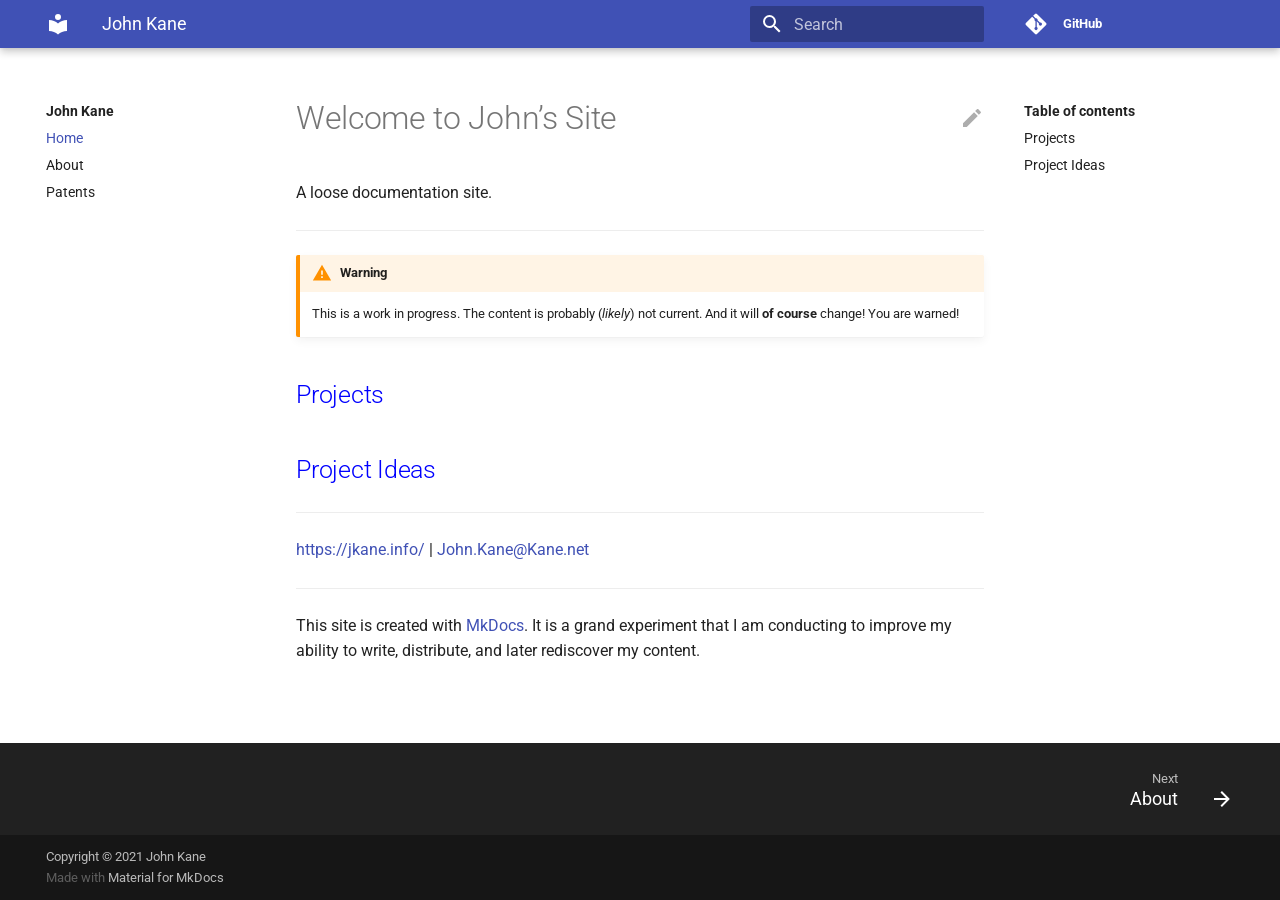
==== commit 4373ca6b: "Deployed 6ebb733 with MkDocs version: 1.1.2" ====
--- a/index.html
+++ b/index.html
@@ -273,6 +273,21 @@
   
 
     
+      
+      
+      
+
+  
+  
+  
+    <li class="md-nav__item">
+      <a href="patents/" class="md-nav__link">
+        Patents
+      </a>
+    </li>
+  
+
+    
   </ul>
 </nav>
                   </div>
@@ -341,7 +356,7 @@
 <h2 id="projects">Projects<a class="headerlink" href="#projects" title="Permanent link">#</a></h2>
 <h2 id="project_ideas">Project Ideas<a class="headerlink" href="#project_ideas" title="Permanent link">#</a></h2>
 <hr />
-<p><a href="https://www.jkane.info/">https://www.jkane.info/</a> |
+<p><a href="https://jkane.info/">https://jkane.info/</a> |
 <a href="&#109;&#97;&#105;&#108;&#116;&#111;&#58;&#74;&#111;&#104;&#110;&#46;&#75;&#97;&#110;&#101;&#64;&#75;&#97;&#110;&#101;&#46;&#110;&#101;&#116;">&#74;&#111;&#104;&#110;&#46;&#75;&#97;&#110;&#101;&#64;&#75;&#97;&#110;&#101;&#46;&#110;&#101;&#116;</a></p>
 <hr />
 <p>This site is created with <a href="https://www.mkdocs.org">MkDocs</a>.
--- a/styles/extra.css
+++ b/styles/extra.css
@@ -5,17 +5,18 @@
 dt {
   float: left;
   clear: left;
-  width: 100px;
+  width: 125px;
   text-align: right;
   font-weight: bold;
   color: green;
+  padding: 0 0.5em 0 0;
 }
 dt::after {
   content: ":";
 }
 dd {
   margin: 0 0 0 110px;
-  padding: 0 0 0.5em 0;
+  padding: 0 0 0.5em 110px;
 }
 
 h1 { color: red; }
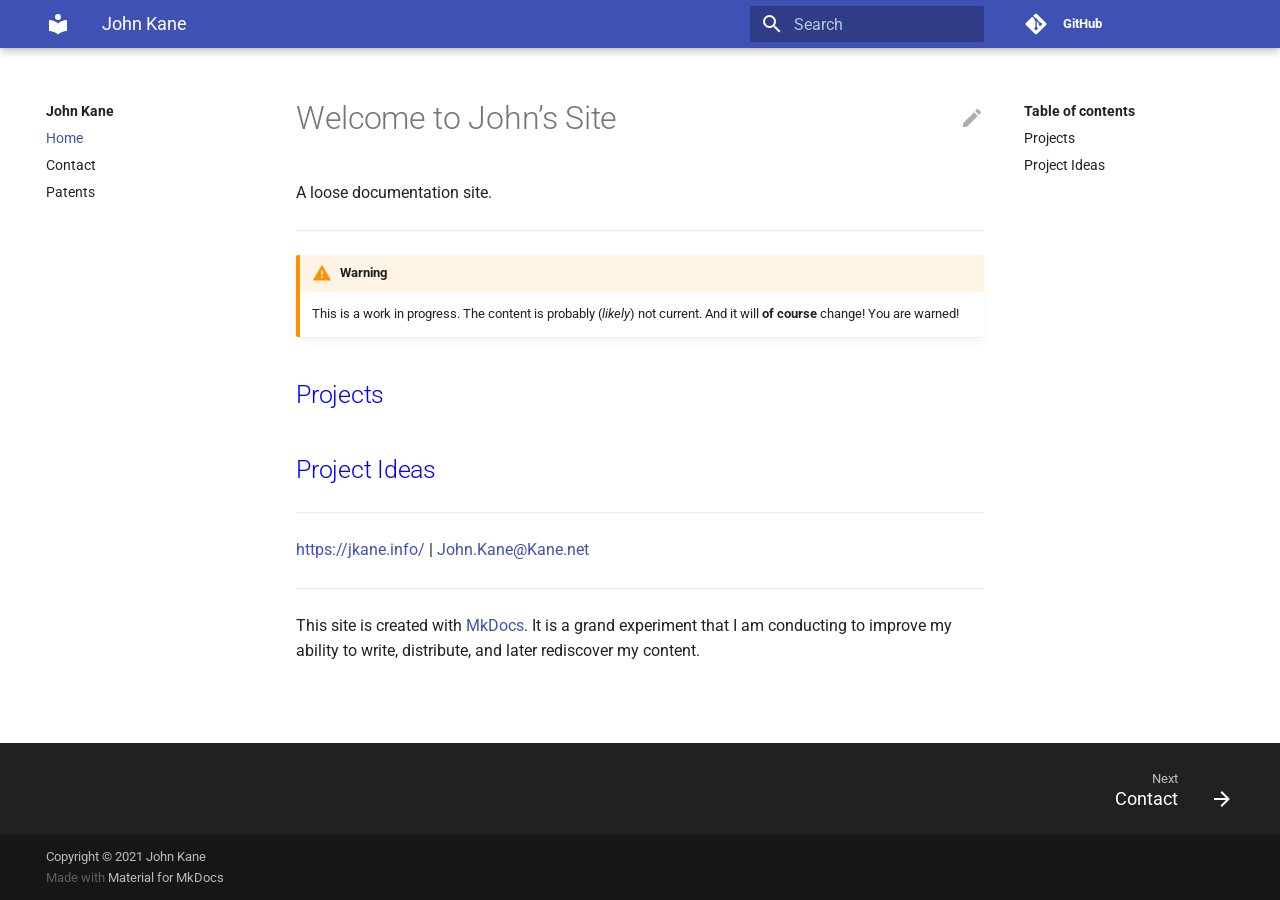
==== commit 3f349154: "Deployed d5c7716 with MkDocs version: 1.1.2" ====
--- a/index.html
+++ b/index.html
@@ -266,8 +266,8 @@
   
   
     <li class="md-nav__item">
-      <a href="about/" class="md-nav__link">
-        About
+      <a href="contact/" class="md-nav__link">
+        Contact
       </a>
     </li>
   
@@ -383,13 +383,13 @@
       <nav class="md-footer-nav__inner md-grid" aria-label="Footer">
         
         
-          <a href="about/" class="md-footer-nav__link md-footer-nav__link--next" rel="next">
+          <a href="contact/" class="md-footer-nav__link md-footer-nav__link--next" rel="next">
             <div class="md-footer-nav__title">
               <div class="md-ellipsis">
                 <span class="md-footer-nav__direction">
                   Next
                 </span>
-                About
+                Contact
               </div>
             </div>
             <div class="md-footer-nav__button md-icon">
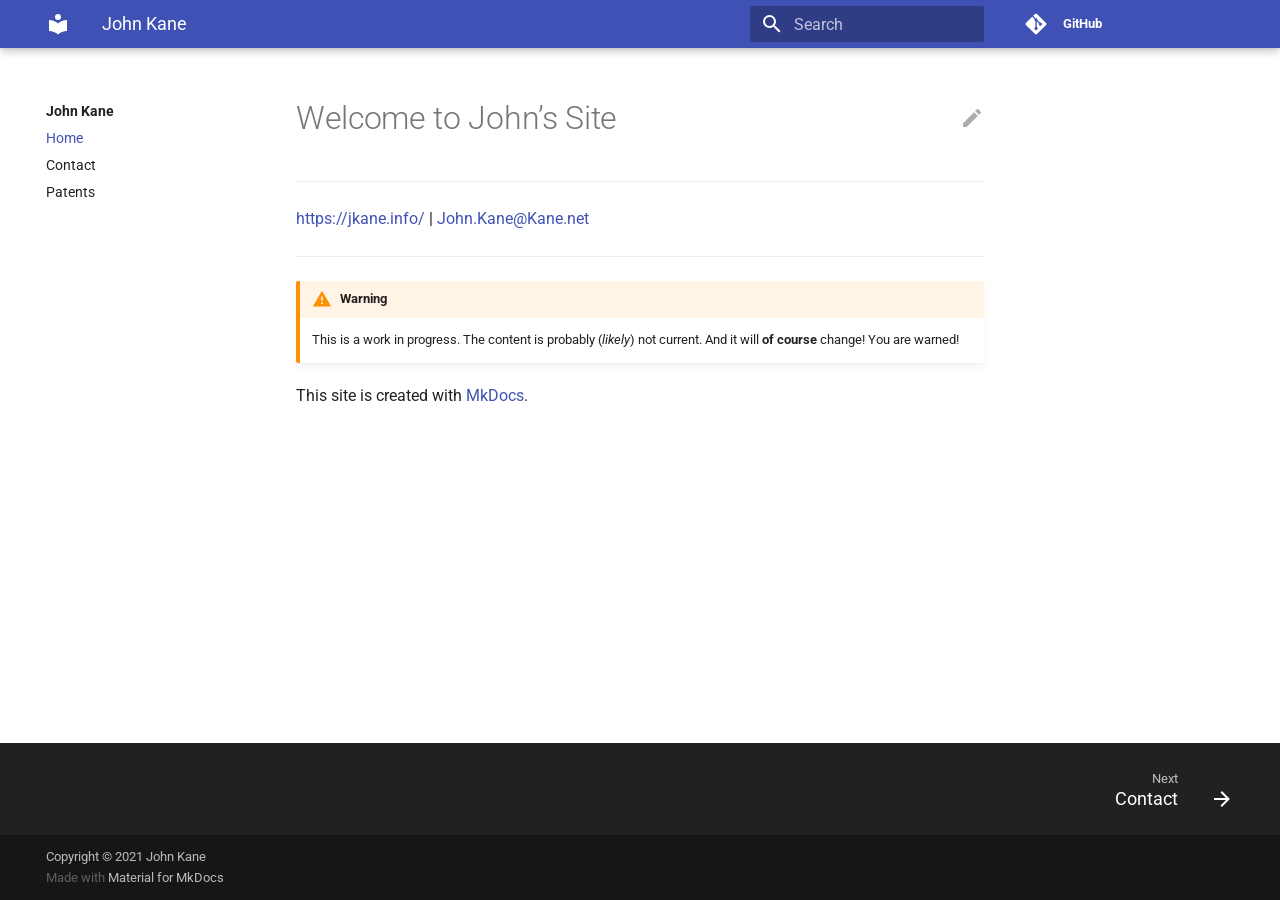
==== commit c3daf2ae: "Deployed 764732d with MkDocs version: 1.1.2" ====
--- a/index.html
+++ b/index.html
@@ -214,45 +214,9 @@
         
       
       
-        <label class="md-nav__link md-nav__link--active" for="__toc">
-          Home
-          <span class="md-nav__icon md-icon"></span>
-        </label>
-      
       <a href="." class="md-nav__link md-nav__link--active">
         Home
       </a>
-      
-        
-<nav class="md-nav md-nav--secondary" aria-label="Table of contents">
-  
-  
-    
-  
-  
-    <label class="md-nav__title" for="__toc">
-      <span class="md-nav__icon md-icon"></span>
-      Table of contents
-    </label>
-    <ul class="md-nav__list" data-md-scrollfix>
-      
-        <li class="md-nav__item">
-  <a href="#projects" class="md-nav__link">
-    Projects
-  </a>
-  
-</li>
-      
-        <li class="md-nav__item">
-  <a href="#project_ideas" class="md-nav__link">
-    Project Ideas
-  </a>
-  
-</li>
-      
-    </ul>
-  
-</nav>
       
     </li>
   
@@ -306,28 +270,6 @@
     
   
   
-    <label class="md-nav__title" for="__toc">
-      <span class="md-nav__icon md-icon"></span>
-      Table of contents
-    </label>
-    <ul class="md-nav__list" data-md-scrollfix>
-      
-        <li class="md-nav__item">
-  <a href="#projects" class="md-nav__link">
-    Projects
-  </a>
-  
-</li>
-      
-        <li class="md-nav__item">
-  <a href="#project_ideas" class="md-nav__link">
-    Project Ideas
-  </a>
-  
-</li>
-      
-    </ul>
-  
 </nav>
                   </div>
                 </div>
@@ -344,7 +286,9 @@
                 
                 
                 <h1 id="welcome_to_johns_site">Welcome to John&rsquo;s Site<a class="headerlink" href="#welcome_to_johns_site" title="Permanent link">#</a></h1>
-<p>A loose documentation site.</p>
+<hr />
+<p><a href="https://jkane.info/">https://jkane.info/</a> |
+<a href="&#109;&#97;&#105;&#108;&#116;&#111;&#58;&#74;&#111;&#104;&#110;&#46;&#75;&#97;&#110;&#101;&#64;&#75;&#97;&#110;&#101;&#46;&#110;&#101;&#116;">&#74;&#111;&#104;&#110;&#46;&#75;&#97;&#110;&#101;&#64;&#75;&#97;&#110;&#101;&#46;&#110;&#101;&#116;</a></p>
 <hr />
 <div class="admonition warning">
 <p class="admonition-title">Warning</p>
@@ -353,15 +297,7 @@
 And it will <strong>of course</strong> change!
 You are warned!</p>
 </div>
-<h2 id="projects">Projects<a class="headerlink" href="#projects" title="Permanent link">#</a></h2>
-<h2 id="project_ideas">Project Ideas<a class="headerlink" href="#project_ideas" title="Permanent link">#</a></h2>
-<hr />
-<p><a href="https://jkane.info/">https://jkane.info/</a> |
-<a href="&#109;&#97;&#105;&#108;&#116;&#111;&#58;&#74;&#111;&#104;&#110;&#46;&#75;&#97;&#110;&#101;&#64;&#75;&#97;&#110;&#101;&#46;&#110;&#101;&#116;">&#74;&#111;&#104;&#110;&#46;&#75;&#97;&#110;&#101;&#64;&#75;&#97;&#110;&#101;&#46;&#110;&#101;&#116;</a></p>
-<hr />
-<p>This site is created with <a href="https://www.mkdocs.org">MkDocs</a>.
-It is a grand experiment that I am conducting to improve my ability to write,
-distribute, and later rediscover my content.</p>
+<p>This site is created with <a href="https://www.mkdocs.org">MkDocs</a>.</p>
                 
                   
                 
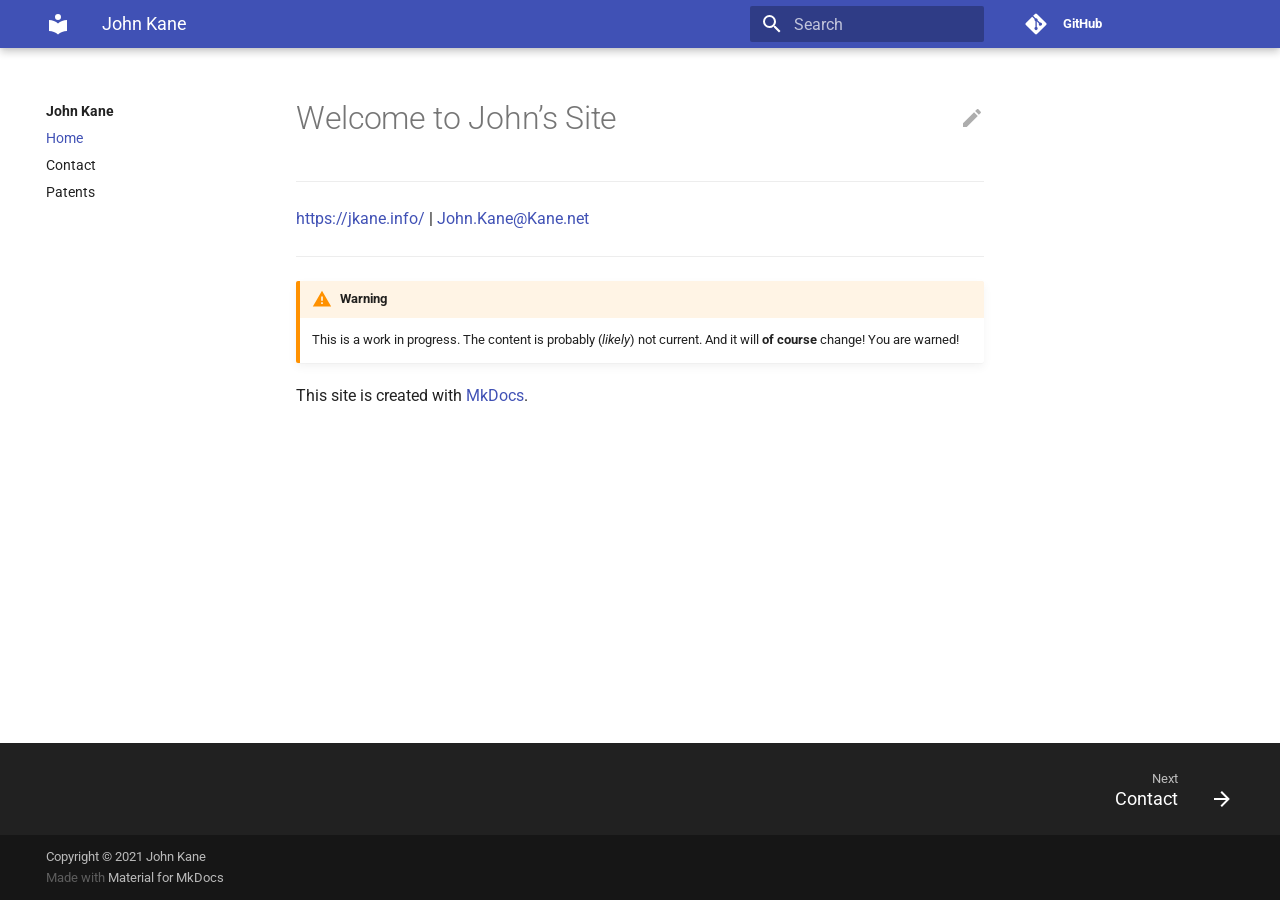
==== commit 67b279be: "Deployed d8b5deb with MkDocs version: 1.1.2" ====
--- a/index.html
+++ b/index.html
@@ -245,7 +245,7 @@
   
   
     <li class="md-nav__item">
-      <a href="patents/" class="md-nav__link">
+      <a href="patents/patents/" class="md-nav__link">
         Patents
       </a>
     </li>
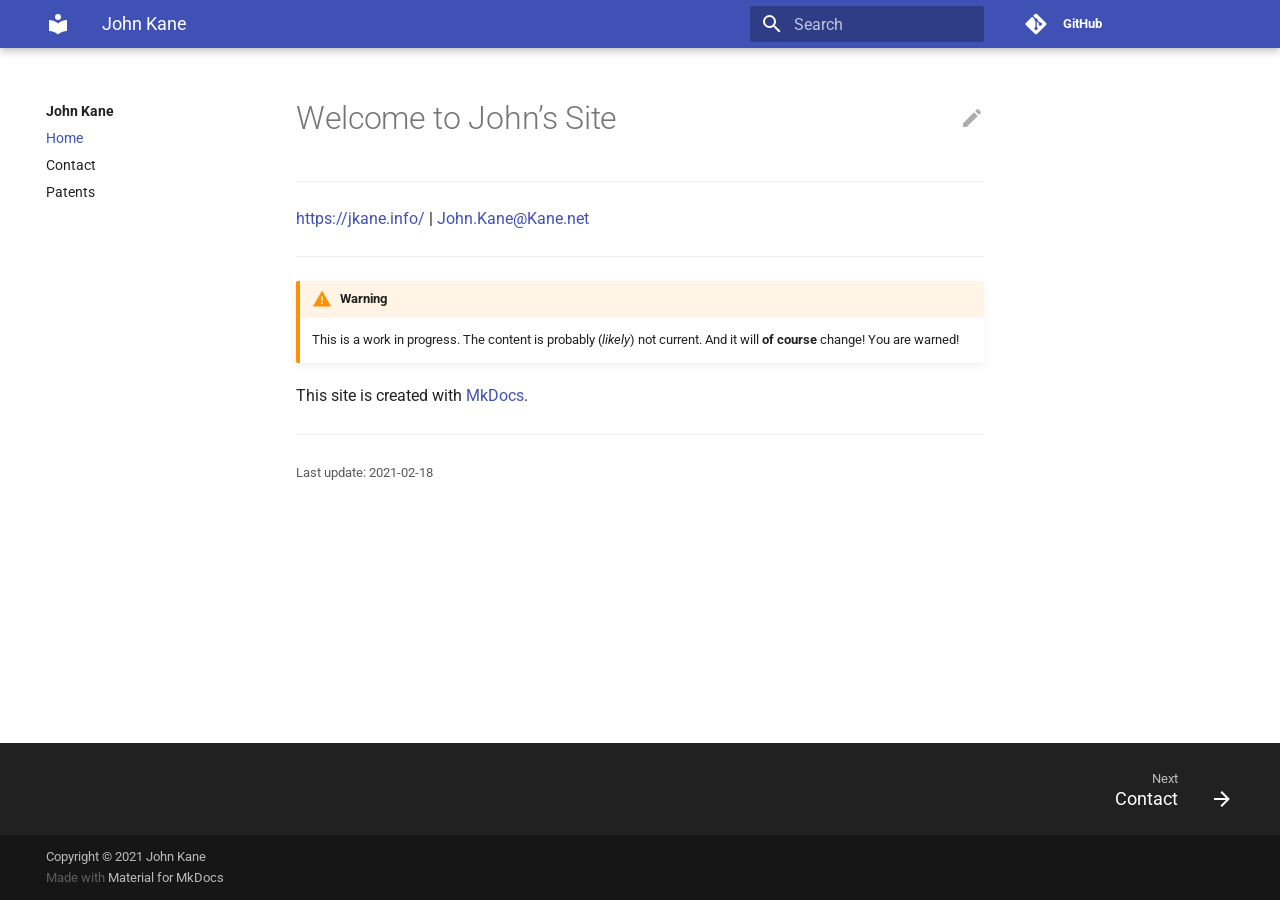
==== commit 2c8d1bf4: "Deployed c1af5ae with MkDocs version: 1.1.2" ====
--- a/index.html
+++ b/index.html
@@ -42,9 +42,9 @@
     
     
     
-      <link rel="stylesheet" href="styles/extra.css">
-    
-      <link rel="stylesheet" href="styles/style.css">
+      <link rel="stylesheet" href="stylesheets/extra.css">
+    
+      <link rel="stylesheet" href="stylesheets/style.css">
     
     
       
@@ -300,6 +300,17 @@
 <p>This site is created with <a href="https://www.mkdocs.org">MkDocs</a>.</p>
                 
                   
+                    
+
+<hr>
+<div class="md-source-date">
+  <small>
+    
+      Last update: 2021-02-18
+    
+  </small>
+</div>
+                  
                 
               
               
--- a/stylesheets/extra.css
+++ b/stylesheets/extra.css
@@ -0,0 +1,24 @@
+dl {
+  border: 3px double #ccc;
+  padding: 0.5em;
+}
+dt {
+  float: left;
+  clear: left;
+  width: 125px;
+  text-align: right;
+  font-weight: bold;
+  color: green;
+  padding: 0 0.5em 0 0;
+}
+dt::after {
+  content: ":";
+}
+dd {
+  margin: 0 0 0 110px;
+  padding: 0 0 0.5em 110px;
+}
+
+h1 { color: red; }
+h2 { color: blue; }
+
--- a/stylesheets/style.css
+++ b/stylesheets/style.css
@@ -0,0 +1,74 @@
+pre { line-height: 125%; }
+td.linenos pre { color: #000000; background-color: #f0f0f0; padding-left: 5px; padding-right: 5px; }
+span.linenos { color: #000000; background-color: #f0f0f0; padding-left: 5px; padding-right: 5px; }
+td.linenos pre.special { color: #000000; background-color: #ffffc0; padding-left: 5px; padding-right: 5px; }
+span.linenos.special { color: #000000; background-color: #ffffc0; padding-left: 5px; padding-right: 5px; }
+.codehilite .hll { background-color: #ffffcc }
+.codehilite { background: #f8f8f8; }
+.codehilite .c { color: #408080; font-style: italic } /* Comment */
+.codehilite .err { border: 1px solid #FF0000 } /* Error */
+.codehilite .k { color: #008000; font-weight: bold } /* Keyword */
+.codehilite .o { color: #666666 } /* Operator */
+.codehilite .ch { color: #408080; font-style: italic } /* Comment.Hashbang */
+.codehilite .cm { color: #408080; font-style: italic } /* Comment.Multiline */
+.codehilite .cp { color: #BC7A00 } /* Comment.Preproc */
+.codehilite .cpf { color: #408080; font-style: italic } /* Comment.PreprocFile */
+.codehilite .c1 { color: #408080; font-style: italic } /* Comment.Single */
+.codehilite .cs { color: #408080; font-style: italic } /* Comment.Special */
+.codehilite .gd { color: #A00000 } /* Generic.Deleted */
+.codehilite .ge { font-style: italic } /* Generic.Emph */
+.codehilite .gr { color: #FF0000 } /* Generic.Error */
+.codehilite .gh { color: #000080; font-weight: bold } /* Generic.Heading */
+.codehilite .gi { color: #00A000 } /* Generic.Inserted */
+.codehilite .go { color: #888888 } /* Generic.Output */
+.codehilite .gp { color: #000080; font-weight: bold } /* Generic.Prompt */
+.codehilite .gs { font-weight: bold } /* Generic.Strong */
+.codehilite .gu { color: #800080; font-weight: bold } /* Generic.Subheading */
+.codehilite .gt { color: #0044DD } /* Generic.Traceback */
+.codehilite .kc { color: #008000; font-weight: bold } /* Keyword.Constant */
+.codehilite .kd { color: #008000; font-weight: bold } /* Keyword.Declaration */
+.codehilite .kn { color: #008000; font-weight: bold } /* Keyword.Namespace */
+.codehilite .kp { color: #008000 } /* Keyword.Pseudo */
+.codehilite .kr { color: #008000; font-weight: bold } /* Keyword.Reserved */
+.codehilite .kt { color: #B00040 } /* Keyword.Type */
+.codehilite .m { color: #666666 } /* Literal.Number */
+.codehilite .s { color: #BA2121 } /* Literal.String */
+.codehilite .na { color: #7D9029 } /* Name.Attribute */
+.codehilite .nb { color: #008000 } /* Name.Builtin */
+.codehilite .nc { color: #0000FF; font-weight: bold } /* Name.Class */
+.codehilite .no { color: #880000 } /* Name.Constant */
+.codehilite .nd { color: #AA22FF } /* Name.Decorator */
+.codehilite .ni { color: #999999; font-weight: bold } /* Name.Entity */
+.codehilite .ne { color: #D2413A; font-weight: bold } /* Name.Exception */
+.codehilite .nf { color: #0000FF } /* Name.Function */
+.codehilite .nl { color: #A0A000 } /* Name.Label */
+.codehilite .nn { color: #0000FF; font-weight: bold } /* Name.Namespace */
+.codehilite .nt { color: #008000; font-weight: bold } /* Name.Tag */
+.codehilite .nv { color: #19177C } /* Name.Variable */
+.codehilite .ow { color: #AA22FF; font-weight: bold } /* Operator.Word */
+.codehilite .w { color: #bbbbbb } /* Text.Whitespace */
+.codehilite .mb { color: #666666 } /* Literal.Number.Bin */
+.codehilite .mf { color: #666666 } /* Literal.Number.Float */
+.codehilite .mh { color: #666666 } /* Literal.Number.Hex */
+.codehilite .mi { color: #666666 } /* Literal.Number.Integer */
+.codehilite .mo { color: #666666 } /* Literal.Number.Oct */
+.codehilite .sa { color: #BA2121 } /* Literal.String.Affix */
+.codehilite .sb { color: #BA2121 } /* Literal.String.Backtick */
+.codehilite .sc { color: #BA2121 } /* Literal.String.Char */
+.codehilite .dl { color: #BA2121 } /* Literal.String.Delimiter */
+.codehilite .sd { color: #BA2121; font-style: italic } /* Literal.String.Doc */
+.codehilite .s2 { color: #BA2121 } /* Literal.String.Double */
+.codehilite .se { color: #BB6622; font-weight: bold } /* Literal.String.Escape */
+.codehilite .sh { color: #BA2121 } /* Literal.String.Heredoc */
+.codehilite .si { color: #BB6688; font-weight: bold } /* Literal.String.Interpol */
+.codehilite .sx { color: #008000 } /* Literal.String.Other */
+.codehilite .sr { color: #BB6688 } /* Literal.String.Regex */
+.codehilite .s1 { color: #BA2121 } /* Literal.String.Single */
+.codehilite .ss { color: #19177C } /* Literal.String.Symbol */
+.codehilite .bp { color: #008000 } /* Name.Builtin.Pseudo */
+.codehilite .fm { color: #0000FF } /* Name.Function.Magic */
+.codehilite .vc { color: #19177C } /* Name.Variable.Class */
+.codehilite .vg { color: #19177C } /* Name.Variable.Global */
+.codehilite .vi { color: #19177C } /* Name.Variable.Instance */
+.codehilite .vm { color: #19177C } /* Name.Variable.Magic */
+.codehilite .il { color: #666666 } /* Literal.Number.Integer.Long */
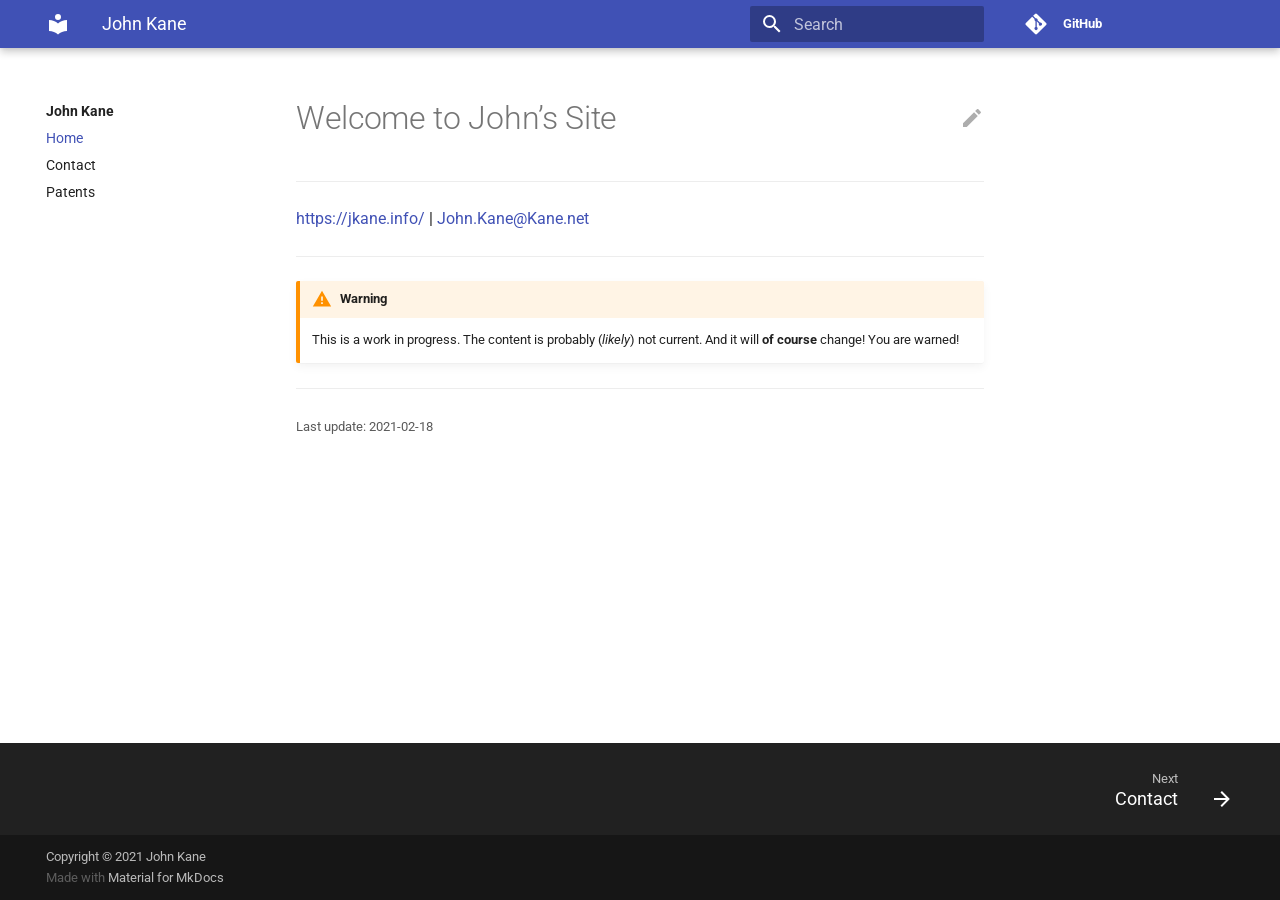
==== commit 3d2f8266: "Deployed c5ec254 with MkDocs version: 1.1.2" ====
--- a/index.html
+++ b/index.html
@@ -297,7 +297,6 @@
 And it will <strong>of course</strong> change!
 You are warned!</p>
 </div>
-<p>This site is created with <a href="https://www.mkdocs.org">MkDocs</a>.</p>
                 
                   
                     
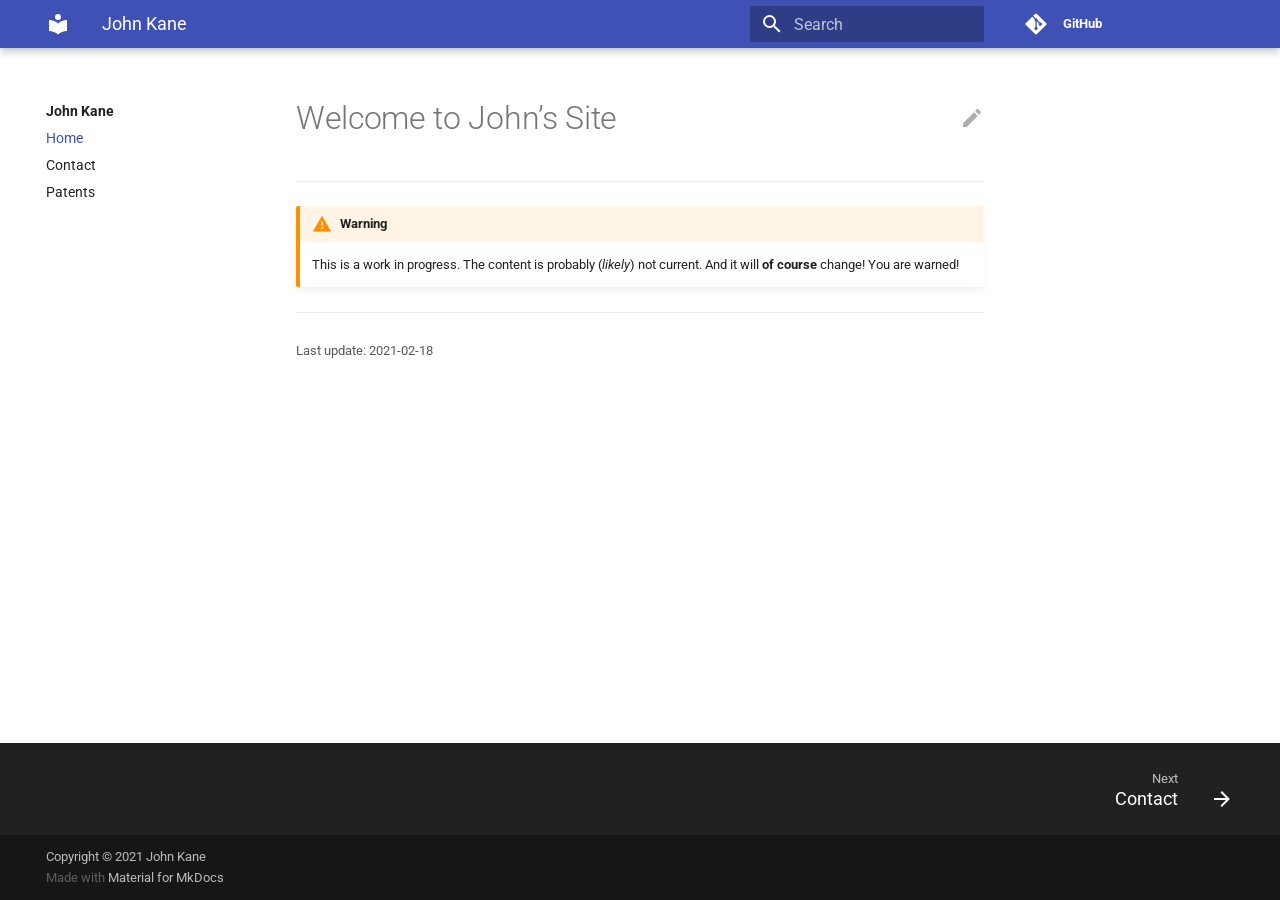
==== commit b7a2f7cf: "Deployed 5676285 with MkDocs version: 1.1.2" ====
--- a/index.html
+++ b/index.html
@@ -287,9 +287,6 @@
                 
                 <h1 id="welcome_to_johns_site">Welcome to John&rsquo;s Site<a class="headerlink" href="#welcome_to_johns_site" title="Permanent link">#</a></h1>
 <hr />
-<p><a href="https://jkane.info/">https://jkane.info/</a> |
-<a href="&#109;&#97;&#105;&#108;&#116;&#111;&#58;&#74;&#111;&#104;&#110;&#46;&#75;&#97;&#110;&#101;&#64;&#75;&#97;&#110;&#101;&#46;&#110;&#101;&#116;">&#74;&#111;&#104;&#110;&#46;&#75;&#97;&#110;&#101;&#64;&#75;&#97;&#110;&#101;&#46;&#110;&#101;&#116;</a></p>
-<hr />
 <div class="admonition warning">
 <p class="admonition-title">Warning</p>
 <p>This is a work in progress.
